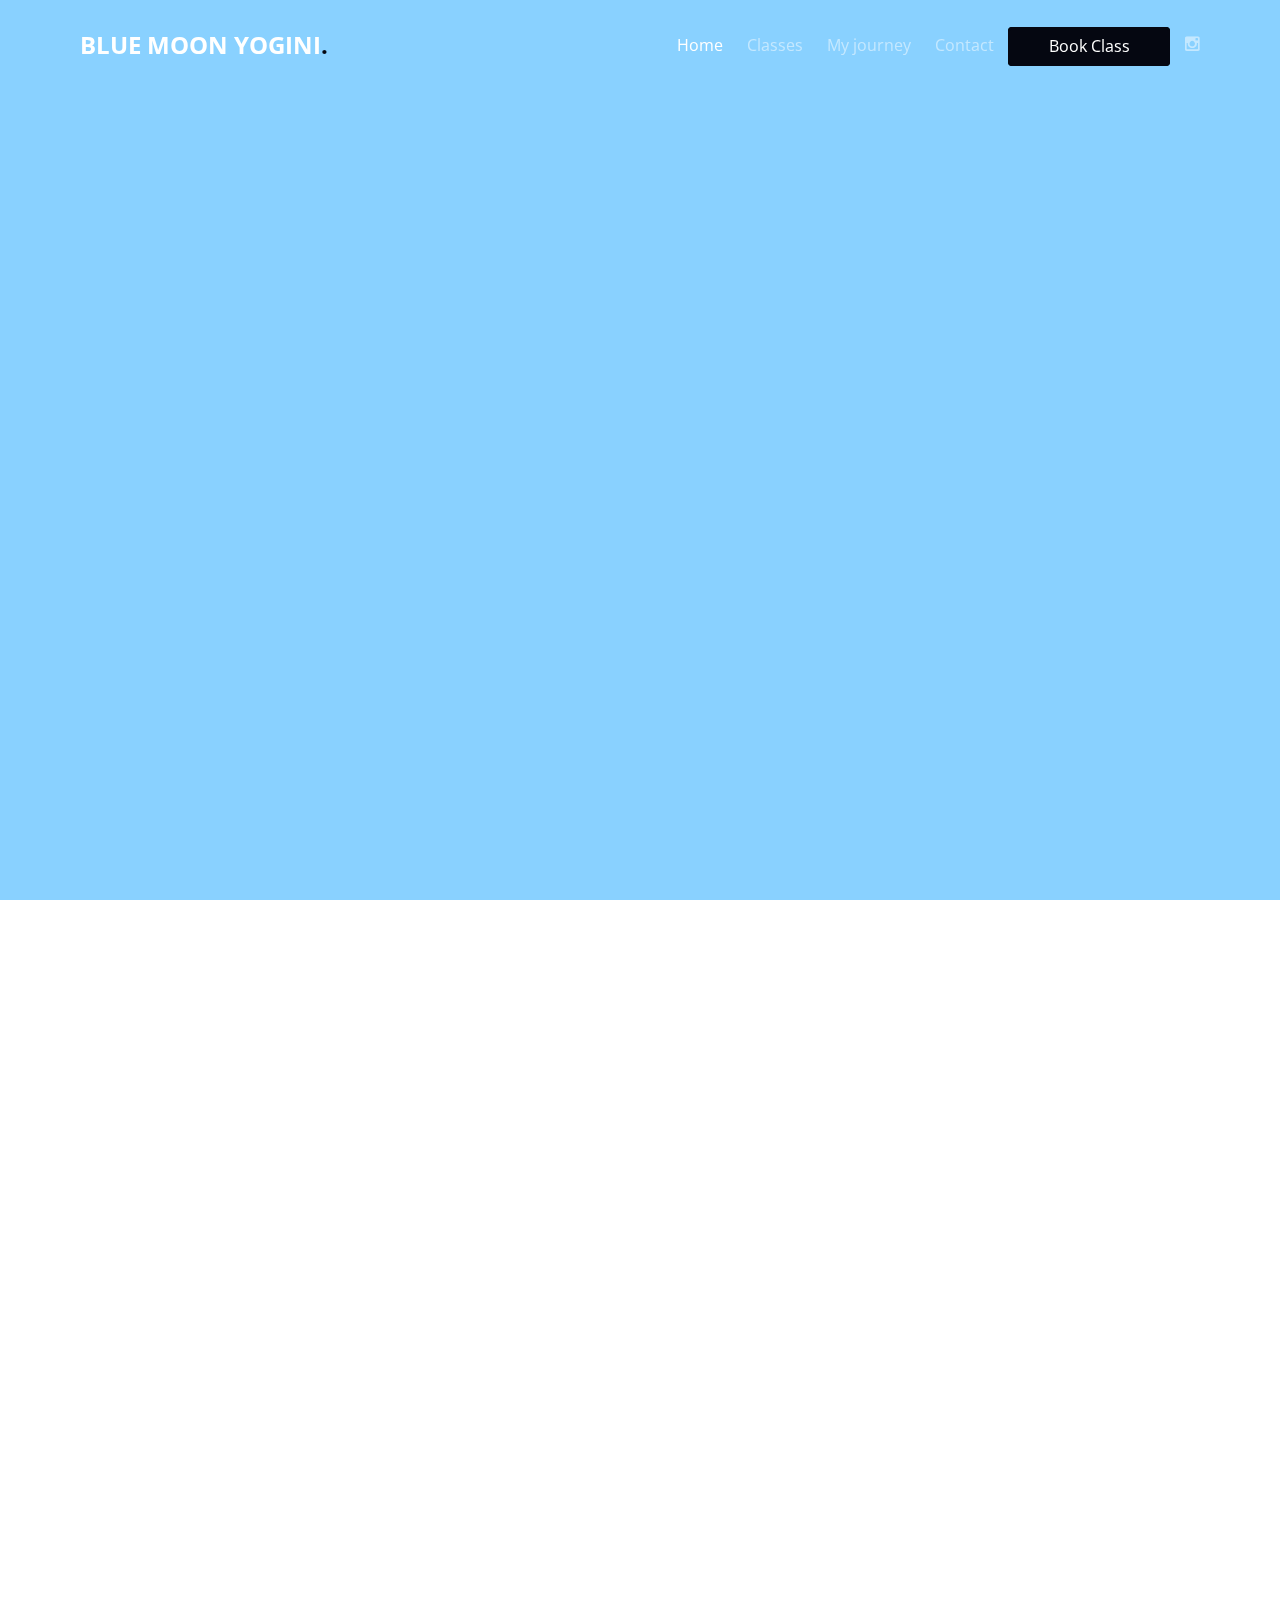
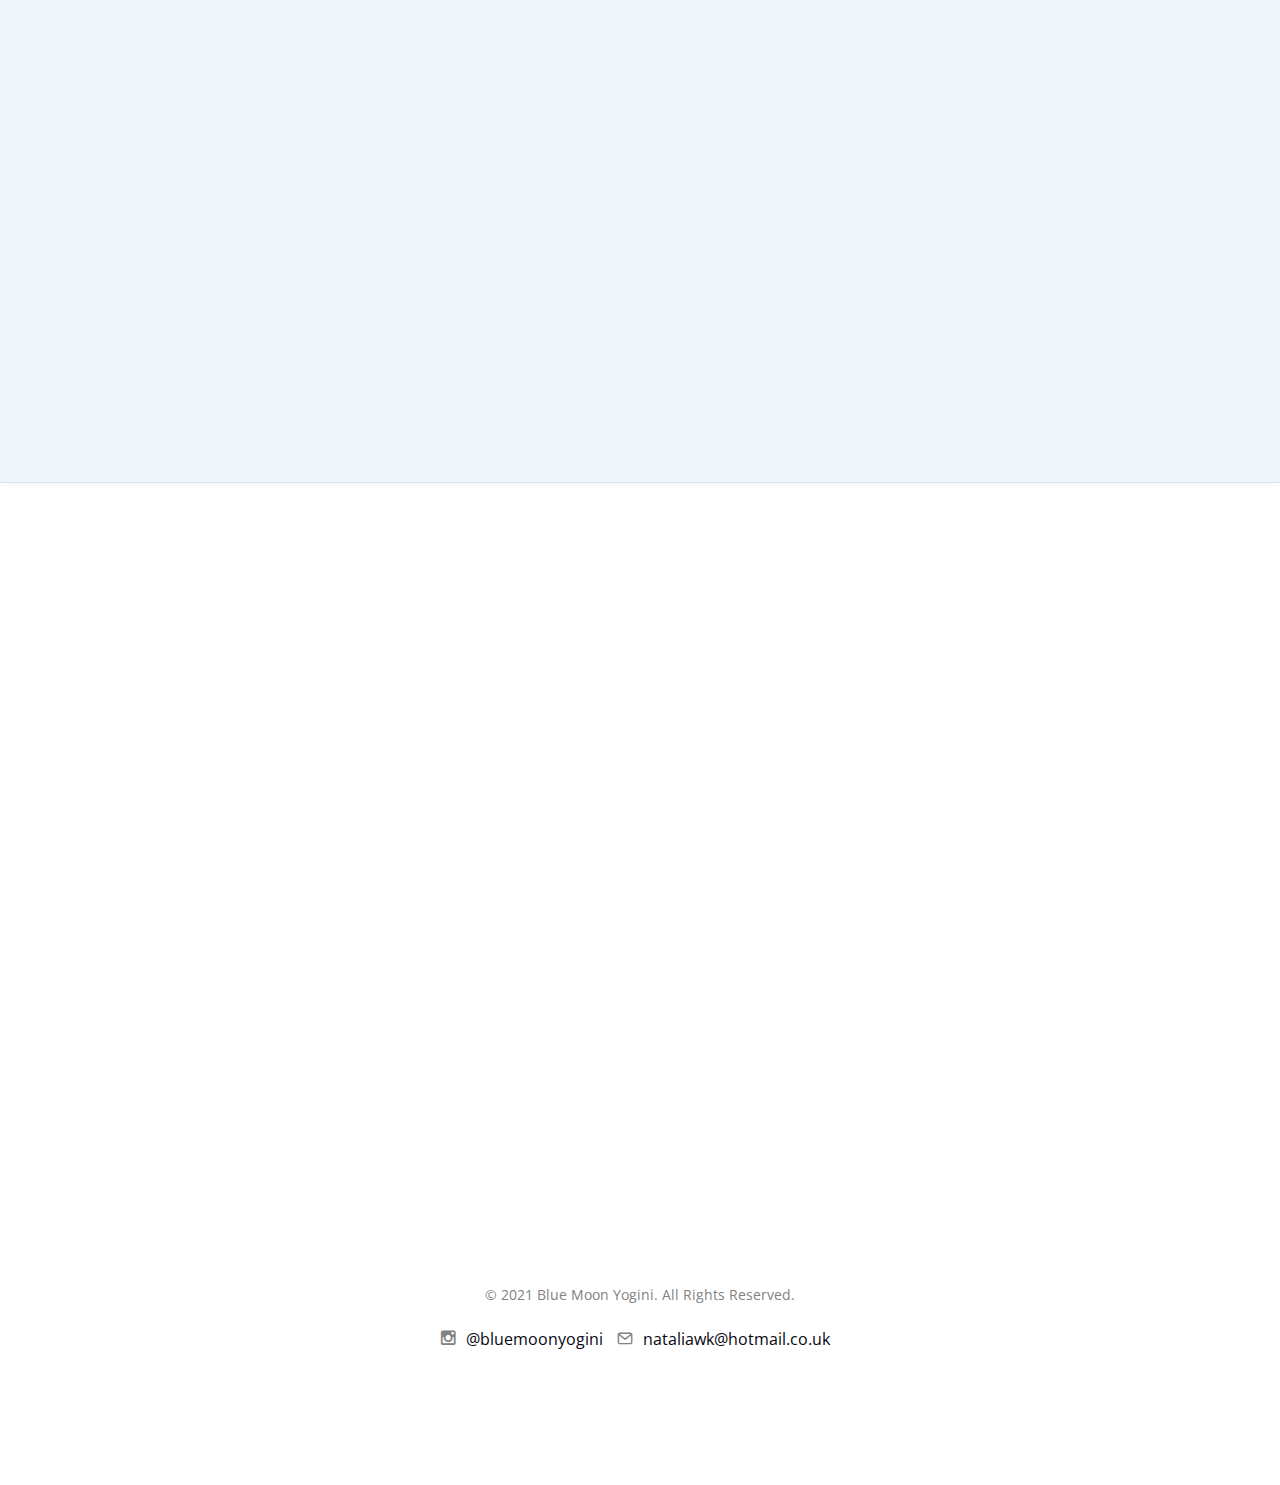
==== index.html @ 314d0ad2 "fix: about" ====
<!DOCTYPE HTML>
<html>
	<head>
	<meta charset="utf-8">
	<meta http-equiv="X-UA-Compatible" content="IE=edge">
	<title>Blue Moon Yogini</title>
	<meta name="viewport" content="width=device-width, initial-scale=1">
	<meta name="description" content="Blue Moon Yogini, book class" />
	<meta name="keywords" content="Blue Moon Yogini, book class" />
	<meta name="author" content="luanfaria" />

  	<!-- Facebook and Twitter integration -->
	<meta property="og:title" content=""/>
	<meta property="og:image" content=""/>
	<meta property="og:url" content=""/>
	<meta property="og:site_name" content=""/>
	<meta property="og:description" content=""/>
	<meta name="twitter:title" content="" />
	<meta name="twitter:image" content="" />
	<meta name="twitter:url" content="" />
	<meta name="twitter:card" content="" />

	<link href="https://fonts.googleapis.com/css?family=Open+Sans:300,400,700" rel="stylesheet">
	<link rel="preconnect" href="https://fonts.gstatic.com">
	<link href="https://fonts.googleapis.com/css2?family=PT+Sans:wght@700&display=swap" rel="stylesheet">
	<!-- Animate.css -->
	<link rel="stylesheet" href="css/animate.css">
	<!-- Icomoon Icon Fonts-->
	<link rel="stylesheet" href="css/icomoon.css">
	<!-- Bootstrap  -->
	<link rel="stylesheet" href="css/bootstrap.css">

	<!-- Magnific Popup -->
	<link rel="stylesheet" href="css/magnific-popup.css">

	<!-- Theme style  -->
	<link rel="stylesheet" href="css/style.css">

	<!-- Modernizr JS -->
	<script src="js/modernizr-2.6.2.min.js"></script>
	<!-- FOR IE9 below -->
	<!--[if lt IE 9]>
	<script src="js/respond.min.js"></script>
	<![endif]-->

	</head>
	<body>
		
	<div class="fh5co-loader"></div>
	
	<div id="page">
	<nav class="fh5co-nav" role="navigation">
		<div class="container">
			<div class="row">
				<div class="col-xs-4 text-left">
					<div id="fh5co-logo">
						<a href="index.html">Blue Moon Yogini<span>.</span></a>
					</div>
				</div>
				<div class="col-xs-8 text-right menu-1">
					<ul>
						<li class="active"><a href="index.html">Home</a></li>
						<li><a href="#book-class">Classes</a></li>
						<!-- <li class="has-dropdown">
							<a href="#" class="display-mobile">About</a>
							<ul class="dropdown">
								<li><a href="#styles-of-yoga">Styles of yoga</a></li>
								<li><a href="#benefits-of-yoga">Benefits of yoga</a></li>
							</ul>
						</li> -->
						<!-- <li class="has-dropdown">
							<a href="#" class="display-mobile">Workshops and packages</a>
							<ul class="dropdown">
								<li><a href="#">Workshops</a></li>
								<li><a href="#">Packages</a></li>
							</ul>
						</li> -->
						<li><a href="about.html">My journey</a></li>
						<li><a href="#contact">Contact</a></li>
						<li class="btn btn-primary btn-header"><a href="#book-class" class="btn-header">Book Class</a></li>
						<li><a href="https://www.instagram.com/bluemoonyogini/" target="_blank"><i class="icon-instagram"></i></a></li>
					</ul>
				</div>
			</div>
			
		</div>
	</nav>

	<header id="fh5co-header" class="fh5co-cover" role="banner">
		<div class="overlay"></div>
		<div class="container">
			<div class="row">
				<div class="col-md-7 text-left">
					<div class="display-t">
						<div class="display-tc animate-box" data-animate-effect="fadeInUp">
							<img src="./images/logo.svg" alt="" class="img-responsive display-mobile">
							<h1 class="mb30">Welcome to <br>Yoga With Natalia</h1>
							<p>
								<a href="#book-class" class="btn btn-primary">Book Class</a>  <!-- <em class="or">or</em> 
								<a href="#" class="link-watch popup-vimeo">Watch Video</a> -->
							</p>
						</div>
					</div>
				</div>
				<div class="col-md-5 text-left">
					<div class="display-t">
						<div class="display-tc animate-box fh5co-project" data-animate-effect="fadeInUp">
							<h4 class="hero-text">															
							</h4>
							<img src="./images/logo.svg" alt="" class="img-responsive display-desktop">
						</div>
					</div>
				</div> 
			</div>
		</div>
	</header>

	<img src="./images/buddha.png" alt="" class="img-responsive display-mobile">


	<div id="fh5co-services" class="fh5co-bg-section border-bottom" style="background-color: #FFF;">
		<div id="about-me" class="container">
			<div class="row row-pb-md">
				<div class="col-md-8 col-md-offset-2 text-left fh5co-heading  animate-box">
					<!-- <img src="./images/buddha.png" alt="" class="img-responsive display-mobile"> -->
					<span class="message">
						Take a deep breath in<br>
						and sigh out<br>
						sigh out anything that doesn’t serve you right now<br>
						Inhale energy, equanimity and happiness<br>	
					</span>
				</div>
			</div>
			<div class="row row-pb-md">
				<div class="col-md-5 text-left">
					<div class="display-t">
						<div class="display-tc animate-box" data-animate-effect="fadeInUp">
							<img src="./images/Natalia.jpg" alt="" class="img-responsive img-shadow">
						</div>
					</div>
				</div>
				<div class="col-md-7 text-left">
					<div class="display-t">
						<div class="display-tc animate-box about-me" data-animate-effect="fadeInUp">
							<p class="about-me_text">								
								I’m Natalia<br>
								And yoga is my passion and my instant self-care kit.<br>
								It grounds me, it refocuses my energy and keeps me present.<br>
								I want to share yoga and its tremendous benefits to our body and, more importantly, our mind.<br>
								Yoga has saved my life. It can save yours too.<br>	
							</p>
						</div>
					</div>
				</div>
		</div>
		
	</div>

	<div id="fh5co-project">
		<div class="container">
			<!-- <div class="row row-pb-md">
				<div class="col-md-8 col-md-offset-2 text-left fh5co-heading  animate-box">
					<span>Want Some Cool Stuff</span>
					<h2>Photos</h2>
					<p>Follow my Journey <a href="https://www.instagram.com/bluemoonyogini/" target="_blank">@bluemoonyogini</a></p>
				</div>
			</div> -->

			<div class="row">
				<div class="col-md-4 col-sm-6 fh5co-project animate-box" data-animate-effect="fadeIn">
					<a href="https://www.instagram.com/bluemoonyogini/" target="_blank"><img src="images/photo1.jpg" alt="@bluemoonyogini" class="img-responsive">
					</a>
				</div>
				<div class="col-md-4 col-sm-6 fh5co-project animate-box" data-animate-effect="fadeIn">
					<a href="https://www.instagram.com/bluemoonyogini/" target="_blank"><img src="images/photo2.jpg" alt="@bluemoonyogini" class="img-responsive">
					</a>
				</div>
				<div class="col-md-4 col-sm-6 fh5co-project animate-box" data-animate-effect="fadeIn">
					<a href="https://www.instagram.com/bluemoonyogini/" target="_blank"><img src="images/photo3.jpg" alt="@bluemoonyogini" class="img-responsive">
					</a>
				</div>
			</div>
		</div>
	</div>

	<div id="fh5co-services" class="fh5co-bg-section border-bottom">
		<div id="styles-of-yoga" class="container">
			<div class="row row-pb-md">
				<div class="col-md-8 col-md-offset-2 text-left animate-box" data-animate-effect="fadeInUp">
					<div class="fh5co-heading">
						<!-- <span>We're expert</span> -->
						<h2>Styles of Yoga</h2>
						<p>Inhale energy, equanimity and happiness.</p>
					</div>
				</div>
			</div>
			<div class="row">
				<div class="col-md-6 col-sm-6 ">
					<div class="feature-center animate-box" data-animate-effect="fadeInUp">
						<span class="icon">
							<i class="icon-eye"></i>
						</span>
						<h3>Power yoga flow</h3>
						<p>A powerful yoga class to create heat (tapas) in your body, strengthen your muscles and detoxifies your body. It will leave you feeling refreshed and energised.</p>
					</div>
				</div>
				<div class="col-md-6 col-sm-6 ">
					<div class="feature-center animate-box" data-animate-effect="fadeInUp">
						<span class="icon">
							<i class="icon-heart"></i>
						</span>
						<h3>Slow Restorative Flow</h3>
						<p>A slower flow class aimed to restore and rejuvenate. Includes the strength and stability of yang energy (power) and the elements of targeted stretches to work on releasing stress and tension in your body (yin element). The best of the two worlds!</p>
					</div>
				</div>

				<div class="clearfix visible-md-block"></div>

				<div class="col-md-6 col-sm-6 ">
					<div class="feature-center animate-box" data-animate-effect="fadeInUp">
						<span class="icon">
							<i class="icon-command"></i>
						</span>
						<h3>Yin Yoga</h3>
						<p>A restorative yoga practice aimed at stretching deep tissues of your body in long-held postures (4-5 minutes). Perfect as an evening practice to prepare for a restful night and relax your body and mind.</p>
					</div>
				</div>
				<div class="clearfix visible-sm-block"></div>
				<div class="col-md-6 col-sm-6 ">
					<div class="feature-center animate-box" data-animate-effect="fadeInUp">
						<span class="icon">
							<i class="icon-battery"></i>
						</span>
						<h3>Yoga Nidra</h3>
						<p>Yogic sleep, inducing a state between being awake and asleep. I use relaxation techniques and meditation to create an environment conducive to deep rest and improve the quality of your sleep.</p>
					</div>
				</div>

				<div class="clearfix visible-md-block"></div>

			</div>
		</div>

		<div id="benefits-of-yoga" class="container">
			<div class="row row-pb-md">
				<div class="col-md-8 col-md-offset-2 text-left animate-box" data-animate-effect="fadeInUp">
					<div class="fh5co-heading">
						<!-- <span>We're expert</span> -->
						<h2>Benefits of Yoga</h2>
						<p>Physical and beyond.</p>
					</div>
				</div>
			</div>

			<div class="row row-pb-md">
				<div class="col-md-5 text-left">
					<div class="display-t">
						<div class="display-tc animate-box" data-animate-effect="fadeInUp">
							<img src="./images/photo4.png" alt="" class="img-responsive img-shadow img-benefits">
						</div>
					</div>
				</div>
				<div class="col-md-7 text-left">
					<div class="display-t">
						<div class="display-tc animate-box about-me" data-animate-effect="fadeInUp">
							<p class="about-me_text">								
								🙏🏻 It lowers the blood pressure in the arteries which can prevent a heart attack and promotes cardiovascular health.</br>
								🙏🏻 It strengthens the muscles and tones them.</br>
								🙏🏻 It engages the core (abdominal) muscles to ease the pressure on your lower back preventing back pain.</br> 
								🙏🏻 It releases tension in your body by stretching deeper layers of tissue helping with stress management.</br>
							</p>
						</div>
					</div>
				</div>
			</div>

			<div class="row row-pb-md">
				<div class="col-md-5 text-left">
					<div class="display-t">
						<div class="display-tc animate-box" data-animate-effect="fadeInUp">
							<img src="./images/photo4.jpg" alt="" class="img-responsive img-shadow img-benefits">
						</div>
					</div>
				</div>
				<div class="col-md-7 text-left">
					<div class="display-t">
						<div class="display-tc animate-box about-me" data-animate-effect="fadeInUp">
							<p class="about-me_text">
								🙏🏻 It stimulates digestion and metabolism by increased elimination of toxins from your body.</br>
								🙏🏻 It promotes healthy sleep through rhythmic slow breathing and hence tapping into your parasympathetic nervous system.</br>
								🙏🏻 It promotes weight loss by boosting your metabolism and improving the body’s sensitivity to insulin.</br>
								🙏🏻 It may aid people with depression by lowering the levels of cortisol (stress hormone) and thus increasing the levels of serotonin and boosting your mood.</br>
							</p>
						</div>
					</div>
				</div>
			</div>

			<div class="row row-pb-md">
				<div class="col-md-5 text-left">
					<div class="display-t">
						<div class="display-tc animate-box" data-animate-effect="fadeInUp">
							<img src="./images/photo6.jpg" alt="" class="img-responsive img-shadow img-benefits">
						</div>
					</div>
				</div>
				<div class="col-md-7 text-left">
					<div class="display-t">
						<div class="display-tc animate-box about-me" data-animate-effect="fadeInUp">
							<p class="about-me_text">
								🙏🏻 It assists people with arthritis as it can reduce joint pain and improve the range of motion and joint flexibility.</br>
								🙏🏻 It has beneficial effects on the immune system and helping fight off infections.</br>
								🙏🏻 It hacks your mind by refocusing and bringing attention to the present moment inducing relaxation and deep rest helping with anxiety.</br>
								🙏🏻 It improves your balance, posture and body awareness in space.
							</p>
						</div>
					</div>
				</div>
			</div>

				<div class="clearfix visible-md-block"></div>

			</div>
		</div>
	</div>

	<div id="fh5co-started" style="background-color: #FFF;">
		<div id="book-class" class="container">
			<div class="row animate-box">
				<div class="col-md-8 col-md-offset-2 text-center fh5co-heading">
					<!-- <span style="color: #050711;">Start now your new life</span> -->
					<h2 style="color: #050711;">Book Class</h2>
					<small>*Each class £7.00</small>
					<!-- <p><button type="submit" class="btn btn-primary">Book Class</button></p> -->
					<div id="VA-iframe-container" style="height: 190px;width: 100%;"></div> 
				</div>
			</div>
		</div>
	</div>

	<footer id="fh5co-footer" role="contentinfo">
		<div id="contact" class="container">
			<!-- <div class="row row-pb-md">
				<div class="col-md-4 fh5co-widget ">
					<h3>Yoga With Natalia.</h3>
					<p>Yoga is my passion and my instant self-care kit. It grounds me, it refocuses my energy and keeps me present.</p>
				</div>
				<div class="col-md-2 col-sm-4 col-xs-6 col-md-push-1 ">
					<ul class="fh5co-footer-links">
						<li><a href="#about-me">My Journey</a></li>
						<li><a href="#contact">Contact</a></li>
						<li><a href="#book-class">Book Class</a></li>
					</ul>
				</div>
			</div> -->

			<div class="row copyright">
				<div class="col-md-12 text-center">
					<p>
						<small class="block">&copy; 2021 Blue Moon Yogini. All Rights Reserved.</small>
					</p>
					<p>
						<!-- <small><a href="mailto:nataliawk@hotmail.co.uk">nataliawk@hotmail.co.uk</a></small> -->
						<ul class="fh5co-social-icons">
							<li><i class="icon-instagram"></i><a href="https://www.instagram.com/bluemoonyogini/" target="_blank">@bluemoonyogini</a></li>
							<li><i class="icon-mail"></i><a href="mailto:nataliawk@hotmail.co.uk" target="_blank">nataliawk@hotmail.co.uk</a></li>
						</ul>
					</p>
				</div>
			</div>

		</div>
	</footer>
	</div>

	<div class="gototop js-top">
		<a href="#" class="js-gotop"><i class="icon-arrow-up"></i></a>
	</div>
	
	<!-- jQuery -->
	<script src="js/jquery.min.js"></script>
	<!-- jQuery Easing -->
	<script src="js/jquery.easing.1.3.js"></script>
	<!-- Bootstrap -->
	<script src="js/bootstrap.min.js"></script>
	<!-- Waypoints -->
	<script src="js/jquery.waypoints.min.js"></script>
	<!-- countTo -->
	<script src="js/jquery.countTo.js"></script>
	<!-- Magnific Popup -->
	<script src="js/jquery.magnific-popup.min.js"></script>
	<script src="js/magnific-popup-options.js"></script>
	<!-- Stellar -->
	<script src="js/jquery.stellar.min.js"></script>
	<!-- Main -->
	<script src="js/main.js"></script>
	<!-- ClassFit -->
	<script src="https://classfit.com/iframe-files/3f53e49f84a3bb773a7f582ab46cd651/iframe-3f53e49f84a3bb773a7f582ab46cd651.js"></script>

	</body>
</html>
---- css/icomoon.css ----
@font-face {
  font-family: 'icomoon';
  src:  url('../fonts/icomoon/icomoon.eot?6iuir');
  src:  url('../fonts/icomoon/icomoon.eot?6iuir#iefix') format('embedded-opentype'),
    url('../fonts/icomoon/icomoon.ttf?6iuir') format('truetype'),
    url('../fonts/icomoon/icomoon.woff?6iuir') format('woff'),
    url('../fonts/icomoon/icomoon.svg?6iuir#icomoon') format('svg');
  font-weight: normal;
  font-style: normal;
}

[class^="icon-"], [class*=" icon-"] {
  /* use !important to prevent issues with browser extensions that change fonts */
  font-family: 'icomoon' !important;
  speak: none;
  font-style: normal;
  font-weight: normal;
  font-variant: normal;
  text-transform: none;
  line-height: 1;

  /* Better Font Rendering =========== */
  -webkit-font-smoothing: antialiased;
  -moz-osx-font-smoothing: grayscale;
}

.icon-eye:before {
  content: "\e000";
}
.icon-paper-clip:before {
  content: "\e001";
}
.icon-mail:before {
  content: "\e002";
}
.icon-toggle:before {
  content: "\e003";
}
.icon-layout:before {
  content: "\e004";
}
.icon-link:before {
  content: "\e005";
}
.icon-bell:before {
  content: "\e006";
}
.icon-lock:before {
  content: "\e007";
}
.icon-unlock:before {
  content: "\e008";
}
.icon-ribbon:before {
  content: "\e009";
}
.icon-image:before {
  content: "\e010";
}
.icon-signal:before {
  content: "\e011";
}
.icon-target:before {
  content: "\e012";
}
.icon-clipboard:before {
  content: "\e013";
}
.icon-clock:before {
  content: "\e014";
}
.icon-watch:before {
  content: "\e015";
}
.icon-air-play:before {
  content: "\e016";
}
.icon-camera:before {
  content: "\e017";
}
.icon-video:before {
  content: "\e018";
}
.icon-disc:before {
  content: "\e019";
}
.icon-printer:before {
  content: "\e020";
}
.icon-monitor:before {
  content: "\e021";
}
.icon-server:before {
  content: "\e022";
}
.icon-cog:before {
  content: "\e023";
}
.icon-heart:before {
  content: "\e024";
}
.icon-paragraph:before {
  content: "\e025";
}
.icon-align-justify:before {
  content: "\e026";
}
.icon-align-left:before {
  content: "\e027";
}
.icon-align-center:before {
  content: "\e028";
}
.icon-align-right:before {
  content: "\e029";
}
.icon-book:before {
  content: "\e030";
}
.icon-layers:before {
  content: "\e031";
}
.icon-stack:before {
  content: "\e032";
}
.icon-stack-2:before {
  content: "\e033";
}
.icon-paper:before {
  content: "\e034";
}
.icon-paper-stack:before {
  content: "\e035";
}
.icon-search:before {
  content: "\e036";
}
.icon-zoom-in:before {
  content: "\e037";
}
.icon-zoom-out:before {
  content: "\e038";
}
.icon-reply:before {
  content: "\e039";
}
.icon-circle-plus:before {
  content: "\e040";
}
.icon-circle-minus:before {
  content: "\e041";
}
.icon-circle-check:before {
  content: "\e042";
}
.icon-circle-cross:before {
  content: "\e043";
}
.icon-square-plus:before {
  content: "\e044";
}
.icon-square-minus:before {
  content: "\e045";
}
.icon-square-check:before {
  content: "\e046";
}
.icon-square-cross:before {
  content: "\e047";
}
.icon-microphone:before {
  content: "\e048";
}
.icon-record:before {
  content: "\e049";
}
.icon-skip-back:before {
  content: "\e050";
}
.icon-rewind:before {
  content: "\e051";
}
.icon-play:before {
  content: "\e052";
}
.icon-pause:before {
  content: "\e053";
}
.icon-stop:before {
  content: "\e054";
}
.icon-fast-forward:before {
  content: "\e055";
}
.icon-skip-forward:before {
  content: "\e056";
}
.icon-shuffle:before {
  content: "\e057";
}
.icon-repeat:before {
  content: "\e058";
}
.icon-folder:before {
  content: "\e059";
}
.icon-umbrella:before {
  content: "\e060";
}
.icon-moon:before {
  content: "\e061";
}
.icon-thermometer:before {
  content: "\e062";
}
.icon-drop:before {
  content: "\e063";
}
.icon-sun:before {
  content: "\e064";
}
.icon-cloud:before {
  content: "\e065";
}
.icon-cloud-upload:before {
  content: "\e066";
}
.icon-cloud-download:before {
  content: "\e067";
}
.icon-upload:before {
  content: "\e068";
}
.icon-download:before {
  content: "\e069";
}
.icon-location:before {
  content: "\e070";
}
.icon-location-2:before {
  content: "\e071";
}
.icon-map:before {
  content: "\e072";
}
.icon-battery:before {
  content: "\e073";
}
.icon-head:before {
  content: "\e074";
}
.icon-briefcase:before {
  content: "\e075";
}
.icon-speech-bubble:before {
  content: "\e076";
}
.icon-anchor:before {
  content: "\e077";
}
.icon-globe:before {
  content: "\e078";
}
.icon-box:before {
  content: "\e079";
}
.icon-reload:before {
  content: "\e080";
}
.icon-share:before {
  content: "\e081";
}
.icon-marquee:before {
  content: "\e082";
}
.icon-marquee-plus:before {
  content: "\e083";
}
.icon-marquee-minus:before {
  content: "\e084";
}
.icon-tag:before {
  content: "\e085";
}
.icon-power:before {
  content: "\e086";
}
.icon-command:before {
  content: "\e087";
}
.icon-alt:before {
  content: "\e088";
}
.icon-esc:before {
  content: "\e089";
}
.icon-bar-graph:before {
  content: "\e090";
}
.icon-bar-graph-2:before {
  content: "\e091";
}
.icon-pie-graph:before {
  content: "\e092";
}
.icon-star:before {
  content: "\e093";
}
.icon-arrow-left:before {
  content: "\e094";
}
.icon-arrow-right:before {
  content: "\e095";
}
.icon-arrow-up:before {
  content: "\e096";
}
.icon-arrow-down:before {
  content: "\e097";
}
.icon-volume:before {
  content: "\e098";
}
.icon-mute:before {
  content: "\e099";
}
.icon-content-right:before {
  content: "\e100";
}
.icon-content-left:before {
  content: "\e101";
}
.icon-grid:before {
  content: "\e102";
}
.icon-grid-2:before {
  content: "\e103";
}
.icon-columns:before {
  content: "\e104";
}
.icon-loader:before {
  content: "\e105";
}
.icon-bag:before {
  content: "\e106";
}
.icon-ban:before {
  content: "\e107";
}
.icon-flag:before {
  content: "\e108";
}
.icon-trash:before {
  content: "\e109";
}
.icon-expand:before {
  content: "\e110";
}
.icon-contract:before {
  content: "\e111";
}
.icon-maximize:before {
  content: "\e112";
}
.icon-minimize:before {
  content: "\e113";
}
.icon-plus:before {
  content: "\e114";
}
.icon-minus:before {
  content: "\e115";
}
.icon-check:before {
  content: "\e116";
}
.icon-cross:before {
  content: "\e117";
}
.icon-move:before {
  content: "\e118";
}
.icon-delete:before {
  content: "\e119";
}
.icon-menu:before {
  content: "\e120";
}
.icon-archive:before {
  content: "\e121";
}
.icon-inbox:before {
  content: "\e122";
}
.icon-outbox:before {
  content: "\e123";
}
.icon-file:before {
  content: "\e124";
}
.icon-file-add:before {
  content: "\e125";
}
.icon-file-subtract:before {
  content: "\e126";
}
.icon-help:before {
  content: "\e127";
}
.icon-open:before {
  content: "\e128";
}
.icon-ellipsis:before {
  content: "\e129";
}
.icon-add-to-list:before {
  content: "\e900";
}
.icon-classic-computer:before {
  content: "\e901";
}
.icon-controller-fast-backward:before {
  content: "\e902";
}
.icon-creative-commons-attribution:before {
  content: "\e903";
}
.icon-creative-commons-noderivs:before {
  content: "\e904";
}
.icon-creative-commons-noncommercial-eu:before {
  content: "\e905";
}
.icon-creative-commons-noncommercial-us:before {
  content: "\e906";
}
.icon-creative-commons-public-domain:before {
  content: "\e907";
}
.icon-creative-commons-remix:before {
  content: "\e908";
}
.icon-creative-commons-share:before {
  content: "\e909";
}
.icon-creative-commons-sharealike:before {
  content: "\e90a";
}
.icon-creative-commons:before {
  content: "\e90b";
}
.icon-document-landscape:before {
  content: "\e90c";
}
.icon-remove-user:before {
  content: "\e90d";
}
.icon-warning:before {
  content: "\e90e";
}
.icon-arrow-bold-down:before {
  content: "\e90f";
}
.icon-arrow-bold-left:before {
  content: "\e910";
}
.icon-arrow-bold-right:before {
  content: "\e911";
}
.icon-arrow-bold-up:before {
  content: "\e912";
}
.icon-arrow-down2:before {
  content: "\e913";
}
.icon-arrow-left2:before {
  content: "\e914";
}
.icon-arrow-long-down:before {
  content: "\e915";
}
.icon-arrow-long-left:before {
  content: "\e916";
}
.icon-arrow-long-right:before {
  content: "\e917";
}
.icon-arrow-long-up:before {
  content: "\e918";
}
.icon-arrow-right2:before {
  content: "\e919";
}
.icon-arrow-up2:before {
  content: "\e91a";
}
.icon-arrow-with-circle-down:before {
  content: "\e91b";
}
.icon-arrow-with-circle-left:before {
  content: "\e91c";
}
.icon-arrow-with-circle-right:before {
  content: "\e91d";
}
.icon-arrow-with-circle-up:before {
  content: "\e91e";
}
.icon-bookmark:before {
  content: "\e91f";
}
.icon-bookmarks:before {
  content: "\e920";
}
.icon-chevron-down:before {
  content: "\e921";
}
.icon-chevron-left:before {
  content: "\e922";
}
.icon-chevron-right:before {
  content: "\e923";
}
.icon-chevron-small-down:before {
  content: "\e924";
}
.icon-chevron-small-left:before {
  content: "\e925";
}
.icon-chevron-small-right:before {
  content: "\e926";
}
.icon-chevron-small-up:before {
  content: "\e927";
}
.icon-chevron-thin-down:before {
  content: "\e928";
}
.icon-chevron-thin-left:before {
  content: "\e929";
}
.icon-chevron-thin-right:before {
  content: "\e92a";
}
.icon-chevron-thin-up:before {
  content: "\e92b";
}
.icon-chevron-up:before {
  content: "\e92c";
}
.icon-chevron-with-circle-down:before {
  content: "\e92d";
}
.icon-chevron-with-circle-left:before {
  content: "\e92e";
}
.icon-chevron-with-circle-right:before {
  content: "\e92f";
}
.icon-chevron-with-circle-up:before {
  content: "\e930";
}
.icon-cloud2:before {
  content: "\e931";
}
.icon-controller-fast-forward:before {
  content: "\e932";
}
.icon-controller-jump-to-start:before {
  content: "\e933";
}
.icon-controller-next:before {
  content: "\e934";
}
.icon-controller-paus:before {
  content: "\e935";
}
.icon-controller-play:before {
  content: "\e936";
}
.icon-controller-record:before {
  content: "\e937";
}
.icon-controller-stop:before {
  content: "\e938";
}
.icon-controller-volume:before {
  content: "\e939";
}
.icon-dot-single:before {
  content: "\e93a";
}
.icon-dots-three-horizontal:before {
  content: "\e93b";
}
.icon-dots-three-vertical:before {
  content: "\e93c";
}
.icon-dots-two-horizontal:before {
  content: "\e93d";
}
.icon-dots-two-vertical:before {
  content: "\e93e";
}
.icon-download2:before {
  content: "\e93f";
}
.icon-emoji-flirt:before {
  content: "\e940";
}
.icon-flow-branch:before {
  content: "\e941";
}
.icon-flow-cascade:before {
  content: "\e942";
}
.icon-flow-line:before {
  content: "\e943";
}
.icon-flow-parallel:before {
  content: "\e944";
}
.icon-flow-tree:before {
  content: "\e945";
}
.icon-install:before {
  content: "\e946";
}
.icon-layers2:before {
  content: "\e947";
}
.icon-open-book:before {
  content: "\e948";
}
.icon-resize-100:before {
  content: "\e949";
}
.icon-resize-full-screen:before {
  content: "\e94a";
}
.icon-save:before {
  content: "\e94b";
}
.icon-select-arrows:before {
  content: "\e94c";
}
.icon-sound-mute:before {
  content: "\e94d";
}
.icon-sound:before {
  content: "\e94e";
}
.icon-trash2:before {
  content: "\e94f";
}
.icon-triangle-down:before {
  content: "\e950";
}
.icon-triangle-left:before {
  content: "\e951";
}
.icon-triangle-right:before {
  content: "\e952";
}
.icon-triangle-up:before {
  content: "\e953";
}
.icon-uninstall:before {
  content: "\e954";
}
.icon-upload-to-cloud:before {
  content: "\e955";
}
.icon-upload2:before {
  content: "\e956";
}
.icon-add-user:before {
  content: "\e957";
}
.icon-address:before {
  content: "\e958";
}
.icon-adjust:before {
  content: "\e959";
}
.icon-air:before {
  content: "\e95a";
}
.icon-aircraft-landing:before {
  content: "\e95b";
}
.icon-aircraft-take-off:before {
  content: "\e95c";
}
.icon-aircraft:before {
  content: "\e95d";
}
.icon-align-bottom:before {
  content: "\e95e";
}
.icon-align-horizontal-middle:before {
  content: "\e95f";
}
.icon-align-left2:before {
  content: "\e960";
}
.icon-align-right2:before {
  content: "\e961";
}
.icon-align-top:before {
  content: "\e962";
}
.icon-align-vertical-middle:before {
  content: "\e963";
}
.icon-archive2:before {
  content: "\e964";
}
.icon-area-graph:before {
  content: "\e965";
}
.icon-attachment:before {
  content: "\e966";
}
.icon-awareness-ribbon:before {
  content: "\e967";
}
.icon-back-in-time:before {
  content: "\e968";
}
.icon-back:before {
  content: "\e969";
}
.icon-bar-graph2:before {
  content: "\e96a";
}
.icon-battery2:before {
  content: "\e96b";
}
.icon-beamed-note:before {
  content: "\e96c";
}
.icon-bell2:before {
  content: "\e96d";
}
.icon-blackboard:before {
  content: "\e96e";
}
.icon-block:before {
  content: "\e96f";
}
.icon-book2:before {
  content: "\e970";
}
.icon-bowl:before {
  content: "\e971";
}
.icon-box2:before {
  content: "\e972";
}
.icon-briefcase2:before {
  content: "\e973";
}
.icon-browser:before {
  content: "\e974";
}
.icon-brush:before {
  content: "\e975";
}
.icon-bucket:before {
  content: "\e976";
}
.icon-cake:before {
  content: "\e977";
}
.icon-calculator:before {
  content: "\e978";
}
.icon-calendar:before {
  content: "\e979";
}
.icon-camera2:before {
  content: "\e97a";
}
.icon-ccw:before {
  content: "\e97b";
}
.icon-chat:before {
  content: "\e97c";
}
.icon-check2:before {
  content: "\e97d";
}
.icon-circle-with-cross:before {
  content: "\e97e";
}
.icon-circle-with-minus:before {
  content: "\e97f";
}
.icon-circle-with-plus:before {
  content: "\e980";
}
.icon-circle:before {
  content: "\e981";
}
.icon-circular-graph:before {
  content: "\e982";
}
.icon-clapperboard:before {
  content: "\e983";
}
.icon-clipboard2:before {
  content: "\e984";
}
.icon-clock2:before {
  content: "\e985";
}
.icon-code:before {
  content: "\e986";
}
.icon-cog2:before {
  content: "\e987";
}
.icon-colours:before {
  content: "\e988";
}
.icon-compass:before {
  content: "\e989";
}
.icon-copy:before {
  content: "\e98a";
}
.icon-credit-card:before {
  content: "\e98b";
}
.icon-credit:before {
  content: "\e98c";
}
.icon-cross2:before {
  content: "\e98d";
}
.icon-cup:before {
  content: "\e98e";
}
.icon-cw:before {
  content: "\e98f";
}
.icon-cycle:before {
  content: "\e990";
}
.icon-database:before {
  content: "\e991";
}
.icon-dial-pad:before {
  content: "\e992";
}
.icon-direction:before {
  content: "\e993";
}
.icon-document:before {
  content: "\e994";
}
.icon-documents:before {
  content: "\e995";
}
.icon-drink:before {
  content: "\e996";
}
.icon-drive:before {
  content: "\e997";
}
.icon-drop2:before {
  content: "\e998";
}
.icon-edit:before {
  content: "\e999";
}
.icon-email:before {
  content: "\e99a";
}
.icon-emoji-happy:before {
  content: "\e99b";
}
.icon-emoji-neutral:before {
  content: "\e99c";
}
.icon-emoji-sad:before {
  content: "\e99d";
}
.icon-erase:before {
  content: "\e99e";
}
.icon-eraser:before {
  content: "\e99f";
}
.icon-export:before {
  content: "\e9a0";
}
.icon-eye2:before {
  content: "\e9a1";
}
.icon-feather:before {
  content: "\e9a2";
}
.icon-flag2:before {
  content: "\e9a3";
}
.icon-flash:before {
  content: "\e9a4";
}
.icon-flashlight:before {
  content: "\e9a5";
}
.icon-flat-brush:before {
  content: "\e9a6";
}
.icon-folder-images:before {
  content: "\e9a7";
}
.icon-folder-music:before {
  content: "\e9a8";
}
.icon-folder-video:before {
  content: "\e9a9";
}
.icon-folder2:before {
  content: "\e9aa";
}
.icon-forward:before {
  content: "\e9ab";
}
.icon-funnel:before {
  content: "\e9ac";
}
.icon-game-controller:before {
  content: "\e9ad";
}
.icon-gauge:before {
  content: "\e9ae";
}
.icon-globe2:before {
  content: "\e9af";
}
.icon-graduation-cap:before {
  content: "\e9b0";
}
.icon-grid2:before {
  content: "\e9b1";
}
.icon-hair-cross:before {
  content: "\e9b2";
}
.icon-hand:before {
  content: "\e9b3";
}
.icon-heart-outlined:before {
  content: "\e9b4";
}
.icon-heart2:before {
  content: "\e9b5";
}
.icon-help-with-circle:before {
  content: "\e9b6";
}
.icon-help2:before {
  content: "\e9b7";
}
.icon-home:before {
  content: "\e9b8";
}
.icon-hour-glass:before {
  content: "\e9b9";
}
.icon-image-inverted:before {
  content: "\e9ba";
}
.icon-image2:before {
  content: "\e9bb";
}
.icon-images:before {
  content: "\e9bc";
}
.icon-inbox2:before {
  content: "\e9bd";
}
.icon-infinity:before {
  content: "\e9be";
}
.icon-info-with-circle:before {
  content: "\e9bf";
}
.icon-info:before {
  content: "\e9c0";
}
.icon-key:before {
  content: "\e9c1";
}
.icon-keyboard:before {
  content: "\e9c2";
}
.icon-lab-flask:before {
  content: "\e9c3";
}
.icon-landline:before {
  content: "\e9c4";
}
.icon-language:before {
  content: "\e9c5";
}
.icon-laptop:before {
  content: "\e9c6";
}
.icon-leaf:before {
  content: "\e9c7";
}
.icon-level-down:before {
  content: "\e9c8";
}
.icon-level-up:before {
  content: "\e9c9";
}
.icon-lifebuoy:before {
  content: "\e9ca";
}
.icon-light-bulb:before {
  content: "\e9cb";
}
.icon-light-down:before {
  content: "\e9cc";
}
.icon-light-up:before {
  content: "\e9cd";
}
.icon-line-graph:before {
  content: "\e9ce";
}
.icon-link2:before {
  content: "\e9cf";
}
.icon-list:before {
  content: "\e9d0";
}
.icon-location-pin:before {
  content: "\e9d1";
}
.icon-location2:before {
  content: "\e9d2";
}
.icon-lock-open:before {
  content: "\e9d3";
}
.icon-lock2:before {
  content: "\e9d4";
}
.icon-log-out:before {
  content: "\e9d5";
}
.icon-login:before {
  content: "\e9d6";
}
.icon-loop:before {
  content: "\e9d7";
}
.icon-magnet:before {
  content: "\e9d8";
}
.icon-magnifying-glass:before {
  content: "\e9d9";
}
.icon-mail2:before {
  content: "\e9da";
}
.icon-man:before {
  content: "\e9db";
}
.icon-map2:before {
  content: "\e9dc";
}
.icon-mask:before {
  content: "\e9dd";
}
.icon-medal:before {
  content: "\e9de";
}
.icon-megaphone:before {
  content: "\e9df";
}
.icon-menu2:before {
  content: "\e9e0";
}
.icon-message:before {
  content: "\e9e1";
}
.icon-mic:before {
  content: "\e9e2";
}
.icon-minus2:before {
  content: "\e9e3";
}
.icon-mobile:before {
  content: "\e9e4";
}
.icon-modern-mic:before {
  content: "\e9e5";
}
.icon-moon2:before {
  content: "\e9e6";
}
.icon-mouse:before {
  content: "\e9e7";
}
.icon-music:before {
  content: "\e9e8";
}
.icon-network:before {
  content: "\e9e9";
}
.icon-new-message:before {
  content: "\e9ea";
}
.icon-new:before {
  content: "\e9eb";
}
.icon-news:before {
  content: "\e9ec";
}
.icon-note:before {
  content: "\e9ed";
}
.icon-notification:before {
  content: "\e9ee";
}
.icon-old-mobile:before {
  content: "\e9ef";
}
.icon-old-phone:before {
  content: "\e9f0";
}
.icon-palette:before {
  content: "\e9f1";
}
.icon-paper-plane:before {
  content: "\e9f2";
}
.icon-pencil:before {
  content: "\e9f3";
}
.icon-phone:before {
  content: "\e9f4";
}
.icon-pie-chart:before {
  content: "\e9f5";
}
.icon-pin:before {
  content: "\e9f6";
}
.icon-plus2:before {
  content: "\e9f7";
}
.icon-popup:before {
  content: "\e9f8";
}
.icon-power-plug:before {
  content: "\e9f9";
}
.icon-price-ribbon:before {
  content: "\e9fa";
}
.icon-price-tag:before {
  content: "\e9fb";
}
.icon-print:before {
  content: "\e9fc";
}
.icon-progress-empty:before {
  content: "\e9fd";
}
.icon-progress-full:before {
  content: "\e9fe";
}
.icon-progress-one:before {
  content: "\e9ff";
}
.icon-progress-two:before {
  content: "\ea00";
}
.icon-publish:before {
  content: "\ea01";
}
.icon-quote:before {
  content: "\ea02";
}
.icon-radio:before {
  content: "\ea03";
}
.icon-reply-all:before {
  content: "\ea04";
}
.icon-reply2:before {
  content: "\ea05";
}
.icon-retweet:before {
  content: "\ea06";
}
.icon-rocket:before {
  content: "\ea07";
}
.icon-round-brush:before {
  content: "\ea08";
}
.icon-rss:before {
  content: "\ea09";
}
.icon-ruler:before {
  content: "\ea0a";
}
.icon-scissors:before {
  content: "\ea0b";
}
.icon-share-alternitive:before {
  content: "\ea0c";
}
.icon-share2:before {
  content: "\ea0d";
}
.icon-shareable:before {
  content: "\ea0e";
}
.icon-shield:before {
  content: "\ea0f";
}
.icon-shop:before {
  content: "\ea10";
}
.icon-shopping-bag:before {
  content: "\ea11";
}
.icon-shopping-basket:before {
  content: "\ea12";
}
.icon-shopping-cart:before {
  content: "\ea13";
}
.icon-shuffle2:before {
  content: "\ea14";
}
.icon-signal2:before {
  content: "\ea15";
}
.icon-sound-mix:before {
  content: "\ea16";
}
.icon-sports-club:before {
  content: "\ea17";
}
.icon-spreadsheet:before {
  content: "\ea18";
}
.icon-squared-cross:before {
  content: "\ea19";
}
.icon-squared-minus:before {
  content: "\ea1a";
}
.icon-squared-plus:before {
  content: "\ea1b";
}
.icon-star-outlined:before {
  content: "\ea1c";
}
.icon-star2:before {
  content: "\ea1d";
}
.icon-stopwatch:before {
  content: "\ea1e";
}
.icon-suitcase:before {
  content: "\ea1f";
}
.icon-swap:before {
  content: "\ea20";
}
.icon-sweden:before {
  content: "\ea21";
}
.icon-switch:before {
  content: "\ea22";
}
.icon-tablet:before {
  content: "\ea23";
}
.icon-tag2:before {
  content: "\ea24";
}
.icon-text-document-inverted:before {
  content: "\ea25";
}
.icon-text-document:before {
  content: "\ea26";
}
.icon-text:before {
  content: "\ea27";
}
.icon-thermometer2:before {
  content: "\ea28";
}
.icon-thumbs-down:before {
  content: "\ea29";
}
.icon-thumbs-up:before {
  content: "\ea2a";
}
.icon-thunder-cloud:before {
  content: "\ea2b";
}
.icon-ticket:before {
  content: "\ea2c";
}
.icon-time-slot:before {
  content: "\ea2d";
}
.icon-tools:before {
  content: "\ea2e";
}
.icon-traffic-cone:before {
  content: "\ea2f";
}
.icon-tree:before {
  content: "\ea30";
}
.icon-trophy:before {
  content: "\ea31";
}
.icon-tv:before {
  content: "\ea32";
}
.icon-typing:before {
  content: "\ea33";
}
.icon-unread:before {
  content: "\ea34";
}
.icon-untag:before {
  content: "\ea35";
}
.icon-user:before {
  content: "\ea36";
}
.icon-users:before {
  content: "\ea37";
}
.icon-v-card:before {
  content: "\ea38";
}
.icon-video2:before {
  content: "\ea39";
}
.icon-vinyl:before {
  content: "\ea3a";
}
.icon-voicemail:before {
  content: "\ea3b";
}
.icon-wallet:before {
  content: "\ea3c";
}
.icon-water:before {
  content: "\ea3d";
}
.icon-px-with-circle:before {
  content: "\ea3e";
}
.icon-px:before {
  content: "\ea3f";
}
.icon-basecamp:before {
  content: "\ea40";
}
.icon-behance:before {
  content: "\ea41";
}
.icon-creative-cloud:before {
  content: "\ea42";
}
.icon-dropbox:before {
  content: "\ea43";
}
.icon-evernote:before {
  content: "\ea44";
}
.icon-flattr:before {
  content: "\ea45";
}
.icon-foursquare:before {
  content: "\ea46";
}
.icon-google-drive:before {
  content: "\ea47";
}
.icon-google-hangouts:before {
  content: "\ea48";
}
.icon-grooveshark:before {
  content: "\ea49";
}
.icon-icloud:before {
  content: "\ea4a";
}
.icon-mixi:before {
  content: "\ea4b";
}
.icon-onedrive:before {
  content: "\ea4c";
}
.icon-paypal:before {
  content: "\ea4d";
}
.icon-picasa:before {
  content: "\ea4e";
}
.icon-qq:before {
  content: "\ea4f";
}
.icon-rdio-with-circle:before {
  content: "\ea50";
}
.icon-renren:before {
  content: "\ea51";
}
.icon-scribd:before {
  content: "\ea52";
}
.icon-sina-weibo:before {
  content: "\ea53";
}
.icon-skype-with-circle:before {
  content: "\ea54";
}
.icon-skype:before {
  content: "\ea55";
}
.icon-slideshare:before {
  content: "\ea56";
}
.icon-smashing:before {
  content: "\ea57";
}
.icon-soundcloud:before {
  content: "\ea58";
}
.icon-spotify-with-circle:before {
  content: "\ea59";
}
.icon-spotify:before {
  content: "\ea5a";
}
.icon-swarm:before {
  content: "\ea5b";
}
.icon-vine-with-circle:before {
  content: "\ea5c";
}
.icon-vine:before {
  content: "\ea5d";
}
.icon-vk-alternitive:before {
  content: "\ea5e";
}
.icon-vk-with-circle:before {
  content: "\ea5f";
}
.icon-vk:before {
  content: "\ea60";
}
.icon-xing-with-circle:before {
  content: "\ea61";
}
.icon-xing:before {
  content: "\ea62";
}
.icon-yelp:before {
  content: "\ea63";
}
.icon-dribbble-with-circle:before {
  content: "\ea64";
}
.icon-dribbble:before {
  content: "\ea65";
}
.icon-facebook-with-circle:before {
  content: "\ea66";
}
.icon-facebook:before {
  content: "\ea67";
}
.icon-flickr-with-circle:before {
  content: "\ea68";
}
.icon-flickr:before {
  content: "\ea69";
}
.icon-github-with-circle:before {
  content: "\ea6a";
}
.icon-github:before {
  content: "\ea6b";
}
.icon-google-with-circle:before {
  content: "\ea6c";
}
.icon-google:before {
  content: "\ea6d";
}
.icon-instagram-with-circle:before {
  content: "\ea6e";
}
.icon-instagram:before {
  content: "\ea6f";
}
.icon-lastfm-with-circle:before {
  content: "\ea70";
}
.icon-lastfm:before {
  content: "\ea71";
}
.icon-linkedin-with-circle:before {
  content: "\ea72";
}
.icon-linkedin:before {
  content: "\ea73";
}
.icon-pinterest-with-circle:before {
  content: "\ea74";
}
.icon-pinterest:before {
  content: "\ea75";
}
.icon-rdio:before {
  content: "\ea76";
}
.icon-stumbleupon-with-circle:before {
  content: "\ea77";
}
.icon-stumbleupon:before {
  content: "\ea78";
}
.icon-tumblr-with-circle:before {
  content: "\ea79";
}
.icon-tumblr:before {
  content: "\ea7a";
}
.icon-twitter-with-circle:before {
  content: "\ea7b";
}
.icon-twitter:before {
  content: "\ea7c";
}
.icon-vimeo-with-circle:before {
  content: "\ea7d";
}
.icon-vimeo:before {
  content: "\ea7e";
}
.icon-youtube-with-circle:before {
  content: "\ea7f";
}
.icon-youtube:before {
  content: "\ea80";
}
---- css/style.css ----
@font-face {
  font-family: 'icomoon';
  src: url("../fonts/icomoon/icomoon.eot?srf3rx");
  src: url("../fonts/icomoon/icomoon.eot?srf3rx#iefix") format("embedded-opentype"), url("../fonts/icomoon/icomoon.ttf?srf3rx") format("truetype"), url("../fonts/icomoon/icomoon.woff?srf3rx") format("woff"), url("../fonts/icomoon/icomoon.svg?srf3rx#icomoon") format("svg");
  font-weight: normal;
  font-style: normal;
}
/* =======================================================
*
* 	Template Style 
*
* ======================================================= */
body {
  font-family: "Open Sans", Arial, sans-serif;
  font-weight: 400;
  font-size: 16px;
  line-height: 1.7;
  color: #828282;
  background: #fff;
}

#page {
  position: relative;
  overflow-x: hidden;
  -webkit-transition: 0.5s;
  -o-transition: 0.5s;
  transition: 0.5s;
}
.offcanvas #page {
  overflow: hidden;
  position: absolute;
}
.offcanvas #page:after {
  -webkit-transition: 2s;
  -o-transition: 2s;
  transition: 2s;
  position: absolute;
  top: 0;
  right: 0;
  bottom: 0;
  left: 0;
  z-index: 101;
  background: rgba(0, 0, 0, 0.7);
  content: "";
}

a {
  color: #050711;
  -webkit-transition: 0.5s;
  -o-transition: 0.5s;
  transition: 0.5s;
}
a:hover, a:active, a:focus {
  color: #050711;
  outline: none;
  text-decoration: none;
}

p {
  margin-bottom: 20px;
}

h1, h2, h3, h4, h5, h6, figure {
  color: #000;
  font-family: "Open Sans", Arial, sans-serif;
  font-weight: 400;
  margin: 0 0 20px 0;
}

::-webkit-selection {
  color: #fff;
  background: #050711;
}

::-moz-selection {
  color: #fff;
  background: #050711;
}

::selection {
  color: #fff;
  background: #050711;
}

.fh5co-nav {
  position: fixed;
  top: 0;
  margin: 0;
  padding: 0;
  width: 100%;
  padding: 25px 0;
  z-index: 1001;
  background: transparent;
  -webkit-transition: 0.5s;
  -o-transition: 0.5s;
  transition: 0.5s;
}

.display-mobile {
  display: none;
}

@media screen and (max-width: 768px) {
  .fh5co-nav {
    padding: 25px 0;
  }
  .display-mobile {
    display: block;
  }
  .display-desktop {
    display: none;
  }
}
.fh5co-nav #fh5co-logo {
  font-size: 24px;
  padding: 0;
  margin: 0;
  text-transform: uppercase;
  font-weight: bold;
}

@media screen and (max-width: 768px) {
  .fh5co-nav #fh5co-logo {
    margin-bottom: 0;
  }
  .fh5co-nav #fh5co-logo a {
    display: none;
  }
}
.fh5co-nav #fh5co-logo a > span {
  color: #050711;
}
.fh5co-nav a {
  padding: 5px 10px;
  color: #fff;
}
@media screen and (max-width: 768px) {
  .fh5co-nav .menu-1 {
    display: none;
  }
}
.fh5co-nav ul {
  padding: 0;
  margin: 7px 0 0 0;
}
.fh5co-nav ul li {
  padding: 0;
  margin: 0;
  list-style: none;
  display: inline;
}
.fh5co-nav ul li a {
  font-size: 16px;
  padding: 30px 10px;
  color: rgba(255, 255, 255, 0.5);
  -webkit-transition: 0.5s;
  -o-transition: 0.5s;
  transition: 0.5s;
}
.fh5co-nav ul li a:hover, .fh5co-nav ul li a:focus, .fh5co-nav ul li a:active {
  color: white;
}
.fh5co-nav ul li.has-dropdown {
  position: relative;
}
.fh5co-nav ul li.has-dropdown .dropdown {
  width: 150px;
  -webkit-box-shadow: 0px 8px 13px -9px rgba(0, 0, 0, 0.75);
  -moz-box-shadow: 0px 8px 13px -9px rgba(0, 0, 0, 0.75);
  box-shadow: 0px 8px 13px -9px rgba(0, 0, 0, 0.75);
  z-index: 1002;
  visibility: hidden;
  opacity: 0;
  position: absolute;
  top: 40px;
  left: 0;
  text-align: left;
  background: #fff;
  padding: 20px;
  -webkit-border-radius: 4px;
  -moz-border-radius: 4px;
  -ms-border-radius: 4px;
  border-radius: 4px;
  -webkit-transition: 0s;
  -o-transition: 0s;
  transition: 0s;
}
.fh5co-nav ul li.has-dropdown .dropdown:before {
  bottom: 100%;
  left: 40px;
  border: solid transparent;
  content: " ";
  height: 0;
  width: 0;
  position: absolute;
  pointer-events: none;
  border-bottom-color: #fff;
  border-width: 8px;
  margin-left: -8px;
}
.fh5co-nav ul li.has-dropdown .dropdown li {
  display: block;
  margin-bottom: 7px;
}
.fh5co-nav ul li.has-dropdown .dropdown li:last-child {
  margin-bottom: 0;
}
.fh5co-nav ul li.has-dropdown .dropdown li a {
  padding: 2px 0;
  display: block;
  color: #999999;
  line-height: 1.2;
  text-transform: none;
  font-size: 15px;
}
.fh5co-nav ul li.has-dropdown .dropdown li a:hover {
  color: #000;
}
.fh5co-nav ul li.has-dropdown:hover a, .fh5co-nav ul li.has-dropdown:focus a {
  color: #fff;
}
.fh5co-nav ul li.btn-cta a {
  color: #050711;
}
.fh5co-nav ul li.btn-cta a span {
  background: #f35f55;
  color: #fff;
  padding: 4px 20px;
  display: -moz-inline-stack;
  display: inline-block;
  zoom: 1;
  *display: inline;
  -webkit-transition: 0.3s;
  -o-transition: 0.3s;
  transition: 0.3s;
  -webkit-border-radius: 4px;
  -moz-border-radius: 4px;
  -ms-border-radius: 4px;
  border-radius: 4px;
}
.fh5co-nav ul li.btn-cta a:hover span {
  background: #f14034 !important;
  -webkit-box-shadow: 0px 14px 20px -9px rgba(0, 0, 0, 0.75);
  -moz-box-shadow: 0px 14px 20px -9px rgba(0, 0, 0, 0.75);
  box-shadow: 0px 14px 20px -9px rgba(0, 0, 0, 0.75);
}
.fh5co-nav ul li.active > a {
  color: #fff;
  position: relative;
}
.scrolled .fh5co-nav {
  background: #fff;
  padding: 10px 0;
  -webkit-box-shadow: 0px 5px 7px -7px rgba(0, 0, 0, 0.15);
  -moz-box-shadow: 0px 5px 7px -7px rgba(0, 0, 0, 0.15);
  box-shadow: 0px 5px 7px -7px rgba(0, 0, 0, 0.15);
}
.scrolled .fh5co-nav a {
  color: #000;
}
.scrolled .fh5co-nav ul li a:hover, .scrolled .fh5co-nav ul li a:focus, .scrolled .fh5co-nav ul li a:active {
  color: #050711 !important;
}
.scrolled .fh5co-nav ul li.active a {
  color: #050711;
}
.scrolled .fh5co-nav ul li.has-dropdown:hover > a, .scrolled .fh5co-nav ul li.has-dropdown:focus > a {
  color: #050711;
}

#fh5co-header,
#fh5co-counter,
.fh5co-bg {
  background-size: cover;
  background-position: top center;
  background-repeat: no-repeat;
  position: relative;
}

.fh5co-bg {
  background-size: cover;
  background-position: center center;
  position: relative;
  width: 100%;
  float: left;
  position: relative;
}

#fh5co-header a {
  color: rgba(255, 255, 255, 0.5);
  border-bottom: 1px solid rgba(255, 255, 255, 0.5);
}
#fh5co-header a:hover {
  color: white;
  border-bottom: 1px solid white;
}

.fh5co-cover {
  height: 900px;
  background-size: cover;
  background-repeat: no-repeat;
  position: relative;
  float: left;
  width: 100%;
}
.fh5co-cover .overlay {
  z-index: 0;
  position: absolute;
  bottom: 0;
  top: 0;
  left: 0;
  right: 0;
  background: rgb(137, 209, 255);
}
.fh5co-cover > .fh5co-container {
  position: relative;
  z-index: 10;
}
@media screen and (max-width: 768px) {
  .fh5co-cover {
    height: 600px;
  }
}
.fh5co-cover .display-t,
.fh5co-cover .display-tc {
  z-index: 9;
  height: 900px;
  display: table;
  width: 100%;
}

.about-me {
  line-height: 30px;
  font-size: 18px;
  color: #050711;
  font-weight: regular;
}
@media screen and (max-width: 768px) {
  .fh5co-cover .display-t,
  .fh5co-cover .display-tc {
    height: 600px;
  }
}
.fh5co-cover.fh5co-cover-sm {
  height: 600px;
}
@media screen and (max-width: 768px) {
  .fh5co-cover.fh5co-cover-sm {
    height: 400px;
  }
}
.fh5co-cover.fh5co-cover-sm .display-t,
.fh5co-cover.fh5co-cover-sm .display-tc {
  height: 600px;
  display: table;
  width: 100%;
}
@media screen and (max-width: 768px) {
  .fh5co-cover.fh5co-cover-sm .display-t,
  .fh5co-cover.fh5co-cover-sm .display-tc {
    height: 400px;
  }
}

.fh5co-bg-section border-bottom {
  border-bottom: 1px solid #dae6ef;
  -webkit-box-shadow: 0px 5px 7px -7px rgba(0, 0, 0, 0.15);
  -moz-box-shadow: 0px 5px 7px -7px rgba(0, 0, 0, 0.15);
  box-shadow: 0px 5px 7px -7px rgba(0, 0, 0, 0.15);
  position: relative;
  z-index: 10;
}

.message-text {
  color: black
}

.fh5co-staff {
  text-align: center;
  margin-bottom: 30px;
  background: #fff;
  padding: 30px;
  float: left;
  width: 100%;
}
.fh5co-staff img {
  max-width: 100%;
  height: auto;
  margin-bottom: 30px;
}
.fh5co-staff h3 {
  font-size: 24px;
  margin-bottom: 5px;
}
.fh5co-staff p {
  margin-bottom: 30px;
}
.fh5co-staff .role {
  color: #bfbfbf;
  margin-bottom: 30px;
  font-weight: normal;
  display: block;
}

.pagination a {
  background: none;
  border: none !important;
  color: gray !important;
}
.pagination a:hover, .pagination a:focus, .pagination a:active {
  background: none !important;
}
.pagination > li > a {
  margin: 0 2px;
  font-size: 18px;
  padding: 0 !important;
  background: none;
  -webkit-border-radius: 50% !important;
  -moz-border-radius: 50% !important;
  -ms-border-radius: 50% !important;
  -o-border-radius: 50% !important;
  border-radius: 50% !important;
  height: 50px;
  width: 50px;
  line-height: 50px;
  display: table-cell;
  vertical-align: middle;
}
.pagination > li > a:hover {
  color: #000;
  background: #e6e6e6 !important;
}
.pagination > li.disabled > a {
  background: none;
}
.pagination > li.active > a {
  background: #050711 !important;
  -webkit-box-shadow: 4px 11px 35px -14px rgba(0, 0, 0, 0.5);
  -moz-box-shadow: 4px 11px 35px -14px rgba(0, 0, 0, 0.5);
  -ms-box-shadow: 4px 11px 35px -14px rgba(0, 0, 0, 0.5);
  -o-box-shadow: 4px 11px 35px -14px rgba(0, 0, 0, 0.5);
  box-shadow: 4px 11px 35px -14px rgba(0, 0, 0, 0.5);
  color: #fff !important;
}
.pagination > li.active > a:hover {
  cursor: pointer;
  background: #f96982 !important;
}

.fh5co-social-icons {
  margin: 0;
  padding: 0;
}
.fh5co-social-icons li {
  margin: 0;
  padding: 0;
  list-style: none;
  display: -moz-inline-stack;
  display: inline-block;
  zoom: 1;
  *display: inline;
}
.fh5co-social-icons li a {
  display: -moz-inline-stack;
  display: inline-block;
  zoom: 1;
  *display: inline;
  color: #050711;
  padding-left: 10px;
  padding-right: 10px;
}
.fh5co-social-icons li a i {
  font-size: 20px;
}

.fh5co-contact-info ul {
  padding: 0;
  margin: 0;
}
.fh5co-contact-info ul li {
  padding: 0 0 0 70px;
  margin: 0 0 30px 0;
  list-style: none;
  position: relative;
}
.fh5co-contact-info ul li:before {
  color: #ccddea;
  position: absolute;
  left: 0;
  top: .05em;
  font-family: 'icomoon';
  speak: none;
  font-style: normal;
  font-weight: normal;
  font-variant: normal;
  text-transform: none;
  line-height: 1;
  /* Better Font Rendering =========== */
  -webkit-font-smoothing: antialiased;
  -moz-osx-font-smoothing: grayscale;
}
.fh5co-contact-info ul li.address:before {
  font-size: 30px;
  content: "\e9d1";
}
.fh5co-contact-info ul li.phone:before {
  font-size: 23px;
  content: "\e9f4";
}
.fh5co-contact-info ul li.email:before {
  font-size: 23px;
  content: "\e9da";
}
.fh5co-contact-info ul li.url:before {
  font-size: 23px;
  content: "\e9af";
}

#fh5co-header .display-tc,
#fh5co-counter .display-tc,
.fh5co-cover .display-tc {
  display: table-cell !important;
  vertical-align: middle;
}
#fh5co-header .display-tc h1, #fh5co-header .display-tc h2,
#fh5co-counter .display-tc h1,
#fh5co-counter .display-tc h2,
.fh5co-cover .display-tc h1,
.fh5co-cover .display-tc h2 {
  margin: 0;
  padding: 0;
  color: white;
}
#fh5co-header .display-tc h1,
#fh5co-counter .display-tc h1,
.fh5co-cover .display-tc h1 {
  margin-bottom: 0px;
  margin-top: 0;
  font-size: 60px;
  line-height: 1.3;
  font-family: "Open Sans", Arial, sans-serif;
  font-weight: 300;
}
@media screen and (max-width: 768px) {
  #fh5co-header .display-tc h1,
  #fh5co-counter .display-tc h1,
  .fh5co-cover .display-tc h1 {
    font-size: 40px;
    text-align: center;
  }
  #fh5co-header .display-tc p {
    text-align: center;
  }
}
#fh5co-header .display-tc h2,
#fh5co-counter .display-tc h2,
.fh5co-cover .display-tc h2 {
  font-size: 20px;
  line-height: 1.5;
  margin-bottom: 30px;
  text-transform: uppercase;
}
#fh5co-header .display-tc .btn,
#fh5co-counter .display-tc .btn,
.fh5co-cover .display-tc .btn {
  font-family: 'PT Sans', sans-serif;
  padding: 15px 30px;
  background: #050711;
  color: #fff;
  border: none !important;
  font-size: 18px;
  text-transform: uppercase;
  -webkit-border-radius: 4px;
  -moz-border-radius: 4px;
  -ms-border-radius: 4px;
  border-radius: 4px;
}
#fh5co-header .display-tc .btn:hover,
#fh5co-counter .display-tc .btn:hover,
.fh5co-cover .display-tc .btn:hover {
  background: #f6163c !important;
  -webkit-box-shadow: 0px 14px 30px -15px rgba(0, 0, 0, 0.75) !important;
  -moz-box-shadow: 0px 14px 30px -15px rgba(0, 0, 0, 0.75) !important;
  box-shadow: 0px 14px 30px -15px rgba(0, 0, 0, 0.75) !important;
}
#fh5co-header .display-tc .or,
#fh5co-counter .display-tc .or,
.fh5co-cover .display-tc .or {
  color: rgba(255, 255, 255, 0.3);
  display: -moz-inline-stack;
  display: inline-block;
  zoom: 1;
  *display: inline;
  padding: 0 20px;
}
#fh5co-header .display-tc .link-watch,
#fh5co-counter .display-tc .link-watch,
.fh5co-cover .display-tc .link-watch {
  border-bottom: none;
}
#fh5co-header .display-tc .form-inline .form-group,
#fh5co-counter .display-tc .form-inline .form-group,
.fh5co-cover .display-tc .form-inline .form-group {
  width: 100% !important;
  margin-bottom: 10px;
}
#fh5co-header .display-tc .form-inline .form-group .form-control,
#fh5co-counter .display-tc .form-inline .form-group .form-control,
.fh5co-cover .display-tc .form-inline .form-group .form-control {
  width: 100%;
  background: #fff;
  border: none;
}

.fh5co-bg-section {
  background: #F0F5F9;
}

#fh5co-services,
#fh5co-started,
#fh5co-testimonial,
#fh5co-blog,
#fh5co-project,
#fh5co-about,
#fh5co-team,
#fh5co-contact,
#fh5co-footer {
  padding: 7em 0;
  clear: both;
}

#fh5co-services .message {
  font-size: 22px;
  color: #050711;
  text-align: center;
  line-height: 40px;
  font-weight: 500;
}

#fh5co-services .about-me_text {
  box-sizing: border-box;
  line-height: 40px;
  padding:  0 10px 10px;
  float: left;
  width: 100%;
  position: relative;
  bottom: 0;
  -webkit-transition: 0.3s;
  -o-transition: 0.3s;
  transition: 0.3s;
  font-size: 18px;
  letter-spacing: 1.6px;
  font-weight: 500;
}

@media screen and (max-width: 768px) {
  #fh5co-services,
  #fh5co-started,
  #fh5co-testimonial,
  #fh5co-blog,
  #fh5co-project,
  #fh5co-about,
  #fh5co-team,
  #fh5co-contact,
  #fh5co-footer {
    padding: 3em 0;
  }
}

#fh5co-testimonial {
  background: #F0F5F9;
}
#fh5co-testimonial .testimonial {
  background: #fff;
  padding: 30px;
  position: relative;
  margin-bottom: 4em;
  bottom: 0;
}
#fh5co-testimonial .testimonial blockquote {
  border-left: none;
  padding: 0;
  margin: 0;
}
#fh5co-testimonial .testimonial p {
  color: #666666;
  font-size: 18px;
  font-style: italic;
  line-height: 1.5;
}
#fh5co-testimonial .testimonial p.author {
  color: #b3b3b3;
}
#fh5co-testimonial .testimonial p.author img {
  width: 60px;
  margin-right: 20px;
  -webkit-border-radius: 50%;
  -moz-border-radius: 50%;
  -ms-border-radius: 50%;
  border-radius: 50%;
}
#fh5co-testimonial .testimonial p.author cite {
  font-style: normal;
  font-size: 13px;
  font-family: "Open Sans", Arial, sans-serif;
}
#fh5co-testimonial .testimonial p:last-child {
  margin-bottom: 0;
}
#fh5co-testimonial .testimonial:after {
  position: absolute;
  left: 11%;
  bottom: -30px;
  display: block;
  width: 0;
  content: "";
  border-width: 30px 30px 0 0;
  border-style: solid;
  border-color: #fff transparent;
}
#fh5co-testimonial .testimonial.fh5co-selected {
  background: #050711;
  bottom: 10px;
  -webkit-box-shadow: 0px 18px 71px -10px rgba(0, 0, 0, 0.75);
  -moz-box-shadow: 0px 18px 71px -10px rgba(0, 0, 0, 0.75);
  box-shadow: 0px 18px 71px -10px rgba(0, 0, 0, 0.75);
}
#fh5co-testimonial .testimonial.fh5co-selected p {
  color: #fff;
}
#fh5co-testimonial .testimonial.fh5co-selected p.author cite {
  color: rgba(255, 255, 255, 0.7);
}
#fh5co-testimonial .testimonial.fh5co-selected:after {
  border-color: #050711 transparent;
}
@media screen and (max-width: 768px) {
  #fh5co-testimonial .testimonial.fh5co-selected {
    bottom: 0;
  }
}

#fh5co-blog .fh5co-post {
  background: #fff;
  float: left;
  width: 100%;
  margin-bottom: 30px;
  padding: 30px;
  -webkit-box-shadow: -2px 11px 24px -10px rgba(0, 0, 0, 0.09);
  -moz-box-shadow: -2px 11px 24px -10px rgba(0, 0, 0, 0.09);
  box-shadow: -2px 11px 24px -10px rgba(0, 0, 0, 0.09);
  position: relative;
  bottom: 0;
  -webkit-transition: 0.3s;
  -o-transition: 0.3s;
  transition: 0.3s;
}
#fh5co-blog .fh5co-post h3 {
  margin-bottom: 20px;
}
#fh5co-blog .fh5co-post h3 a {
  color: #050711;
}
#fh5co-blog .fh5co-post h3 a:hover {
  color: #f35f55;
}
#fh5co-blog .fh5co-post .fh5co-date {
  display: block;
  margin-bottom: 10px;
  text-transform: uppercase;
  font-size: 12px;
  color: #cccccc;
  letter-spacing: .07em;
}
#fh5co-blog .fh5co-post p.author {
  color: #b3b3b3;
}
#fh5co-blog .fh5co-post p.author img {
  width: 50px;
  margin-right: 10px;
  -webkit-border-radius: 50%;
  -moz-border-radius: 50%;
  -ms-border-radius: 50%;
  border-radius: 50%;
}
#fh5co-blog .fh5co-post p.author cite {
  font-style: normal;
  font-size: 13px;
}
#fh5co-blog .fh5co-post p:last-child {
  margin-bottom: 0;
}
#fh5co-blog .fh5co-post:hover, #fh5co-blog .fh5co-post:focus {
  bottom: 10px;
}
@media screen and (max-width: 768px) {
  #fh5co-blog .fh5co-post:hover, #fh5co-blog .fh5co-post:focus {
    bottom: 0;
  }
}

#fh5co-counter {
  background: #fff;
  padding: 7em 0;
  text-align: center;
}
@media screen and (max-width: 768px) {
  #fh5co-counter {
    padding: 3em 0;
  }
}
#fh5co-counter .counter {
  font-size: 50px;
  margin-bottom: 10px;
  color: #050711;
  font-weight: 100;
  display: block;
}
#fh5co-counter .counter-label {
  margin-bottom: 0;
  text-transform: uppercase;
  color: rgba(0, 0, 0, 0.5);
  letter-spacing: .1em;
}
#fh5co-counter .feature-center:hover .counter {
  color: #fff;
}
@media screen and (max-width: 768px) {
  #fh5co-counter .feature-center {
    margin-bottom: 30px;
  }
}
#fh5co-counter .icon {
  width: 70px;
  text-align: center;
  margin-bottom: 20px;
  background: none !important;
  border: none !important;
}
#fh5co-counter .icon i {
  height: 70px;
}
#fh5co-counter .icon i:before {
  color: #cccccc;
  display: block;
  text-align: center;
  margin-left: 3px;
}

#fh5co-project .fh5co-project {
  margin-bottom: 30px;
}
#fh5co-project .fh5co-project > a {
  display: block;
  color: #000;
  position: relative;
  bottom: 0;
  overflow: hidden;
  -webkit-transition: 0.5s;
  -o-transition: 0.5s;
  transition: 0.5s;
}
#fh5co-project .fh5co-project > a img {
  position: relative;
  -webkit-transition: 0.5s;
  -o-transition: 0.5s;
  transition: 0.5s;
}
#fh5co-project .fh5co-project > a:after {
  opacity: 0;
  visibility: hidden;
  content: "";
  position: absolute;
  bottom: 0;
  left: 0;
  right: 0;
  top: 0;
  background: rgba(0, 0, 0, 0.7);
  z-index: 8;
  -webkit-transition: 0.5s;
  -o-transition: 0.5s;
  transition: 0.5s;
}
#fh5co-project .fh5co-project > a .fh5co-copy {
  z-index: 12;
  position: absolute;
  right: 20px;
  left: 20px;
  bottom: 0px;
  opacity: 0;
  visibility: hidden;
  -webkit-transition: 0.3s;
  -o-transition: 0.3s;
  transition: 0.3s;
}
#fh5co-project .fh5co-project > a .fh5co-copy h3 {
  margin: 0 0 5px 0;
  padding: 0;
  color: #fff;
  font-size: 20px;
  font-weight: 400;
}
#fh5co-project .fh5co-project > a .fh5co-copy p {
  color: rgba(255, 255, 255, 0.5);
  font-size: 14px;
}
#fh5co-project .fh5co-project > a .fh5co-copy p:last-child {
  margin-bottom: 0;
}
@media screen and (max-width: 768px) {
  #fh5co-project .fh5co-project > a .fh5co-copy {
    position: relative;
    visibility: visible;
    opacity: 1;
    bottom: 0;
    color: #000;
    padding: 20px;
    background: #fff;
  }
}
#fh5co-project .fh5co-project > a:hover {
  -webkit-box-shadow: 0px 18px 71px -10px rgba(0, 0, 0, 0.75);
  -moz-box-shadow: 0px 18px 71px -10px rgba(0, 0, 0, 0.75);
  box-shadow: 0px 18px 71px -10px rgba(0, 0, 0, 0.75);
}
@media screen and (max-width: 768px) {
  #fh5co-project .fh5co-project > a:hover {
    bottom: 0;
  }
}
#fh5co-project .fh5co-project > a:hover:after {
  opacity: 1;
  visibility: visible;
}
@media screen and (max-width: 768px) {
  #fh5co-project .fh5co-project > a:hover:after {
    opacity: 0;
    visibility: hidden;
  }
}
#fh5co-project .fh5co-project > a:hover .fh5co-copy {
  opacity: 1;
  visibility: visible;
  bottom: 20px;
}
@media screen and (max-width: 768px) {
  #fh5co-project .fh5co-project > a:hover .fh5co-copy {
    bottom: 0;
    padding: 20px;
    background: #fff;
  }
}
#fh5co-project .fh5co-project > a:hover img {
  -webkit-transform: scale(1.1);
  -moz-transform: scale(1.1);
  -o-transform: scale(1.1);
  transform: scale(1.1);
}
@media screen and (max-width: 768px) {
  #fh5co-project .fh5co-project > a:hover img {
    -webkit-transform: scale(1);
    -moz-transform: scale(1);
    -o-transform: scale(1);
    transform: scale(1);
  }
}

#fh5co-services .border-bottom {
  border-bottom: 1px solid #dae6ef;
  -webkit-box-shadow: 0px 5px 7px -7px rgba(0, 0, 0, 0.15);
  -moz-box-shadow: 0px 5px 7px -7px rgba(0, 0, 0, 0.15);
  box-shadow: 0px 5px 7px -7px rgba(0, 0, 0, 0.15);
  position: relative;
  z-index: 10;
}

.feature-center {
  padding: 30px;
  float: left;
  width: 100%;
  position: relative;
  bottom: 0;
  margin-bottom: 40px;
  -webkit-transition: 0.3s;
  -o-transition: 0.3s;
  transition: 0.3s;
}
@media screen and (max-width: 768px) {
  .feature-center {
    margin-bottom: 50px;
  }
}
.feature-center .desc {
  padding-left: 180px;
}
.feature-center .icon {
  margin-bottom: 20px;
  display: block;
}
.feature-center .icon i {
  font-size: 40px;
  color: rgba(42, 54, 59, 0.2);
}
.feature-center .icon2 {
  float: left;
}
.feature-center .icon2 i {
  font-size: 100px;
}
.feature-center p:last-child {
  margin-bottom: 0;
}
.feature-center p, .feature-center h3 {
  margin-bottom: 30px;
}
.feature-center h3 {
  font-size: 22px;
  color: #5d5d5d;
}
.feature-center:hover, .feature-center:focus {
  background: #050711;
  bottom: 10px;
  -webkit-box-shadow: 0px 18px 71px -10px rgba(0, 0, 0, 0.75);
  -moz-box-shadow: 0px 18px 71px -10px rgba(0, 0, 0, 0.75);
  box-shadow: 0px 18px 71px -10px rgba(0, 0, 0, 0.75);
}
.feature-center:hover p:last-child, .feature-center:focus p:last-child {
  margin-bottom: 0;
}
.feature-center:hover .icon i, .feature-center:focus .icon i {
  color: rgba(255, 255, 255, 0.7);
}
.feature-center:hover p, .feature-center:hover h3, .feature-center:focus p, .feature-center:focus h3 {
  color: #fff !important;
}
.feature-center:hover a, .feature-center:focus a {
  color: rgba(255, 255, 255, 0.7);
}
.feature-center:hover a:hover, .feature-center:focus a:hover {
  color: #fff;
}
@media screen and (max-width: 768px) {
  .feature-center:hover, .feature-center:focus {
    bottom: 0;
  }
}

.project-grid {
  background-size: cover;
  background-position: top center;
  background-repeat: no-repeat;
  position: relative;
  overflow: hidden;
  height: 350px;
  margin-bottom: 40px;
}
.project-grid:before {
  position: absolute;
  top: 0;
  bottom: 0;
  left: 0;
  right: 0;
  content: '';
  background: rgba(0, 0, 0, 0.3);
  opacity: 0;
  -webkit-transition: 0.1s;
  -o-transition: 0.1s;
  transition: 0.1s;
}
.project-grid .desc {
  background: rgba(247, 56, 89, 0.9);
  padding: 10px 20px;
  position: absolute;
  bottom: -93px;
  left: 0;
  right: 0;
  -webkit-transition: 0.1s;
  -o-transition: 0.1s;
  transition: 0.1s;
}
.project-grid .desc h3 a {
  color: white;
}
.project-grid .desc span {
  color: rgba(255, 255, 255, 0.4);
  text-transform: uppercase;
  letter-spacing: 1px;
  font-size: 12px;
}
@media screen and (max-width: 768px) {
  .project-grid .desc {
    bottom: 0;
  }
}
.project-grid:hover:before, .project-grid:focus:before {
  opacity: 1;
}
.project-grid:hover .desc, .project-grid:focus .desc {
  bottom: 0;
}

.project-content {
  width: 100%;
  padding-left: 10px;
  padding-right: 10px;
  float: left;
  padding: 7em 0;
}
@media screen and (max-width: 768px) {
  .project-content {
    padding: 3em 0;
  }
}
.project-content .col-half {
  width: 50%;
  float: left;
  padding-left: 10px;
  padding-right: 10px;
}
@media screen and (max-width: 480px) {
  .project-content .col-half {
    width: 100%;
  }
}
.project-content .col-half .project, .project-content .col-half .project-grid {
  background-size: cover;
  background-position: top center;
  background-repeat: no-repeat;
  position: relative;
  overflow: hidden;
}
.project-content .col-half .project:before, .project-content .col-half .project-grid:before {
  position: absolute;
  top: 0;
  bottom: 0;
  left: 0;
  right: 0;
  content: '';
  background: rgba(0, 0, 0, 0.3);
  opacity: 0;
  -webkit-transition: 0.1s;
  -o-transition: 0.1s;
  transition: 0.1s;
}
.project-content .col-half .project:hover:before, .project-content .col-half .project:focus:before, .project-content .col-half .project-grid:hover:before, .project-content .col-half .project-grid:focus:before {
  opacity: 1;
}
.project-content .col-half .project:hover .desc, .project-content .col-half .project:focus .desc, .project-content .col-half .project-grid:hover .desc, .project-content .col-half .project-grid:focus .desc {
  bottom: 0;
}
@media screen and (max-width: 480px) {
  .project-content .col-half .project, .project-content .col-half .project-grid {
    height: 340px !important;
    margin-bottom: 20px;
  }
}
.project-content .col-half .project {
  height: 800px;
}
.project-content .col-half .project-grid {
  height: 390px;
  margin-bottom: 20px;
}
.project-content .col-half .project-grid:last-child {
  margin-bottom: 0;
}
.project-content .desc {
  background: rgba(247, 56, 89, 0.9);
  padding: 10px 20px;
  position: absolute;
  bottom: -93px;
  left: 0;
  right: 0;
  -webkit-transition: 0.1s;
  -o-transition: 0.1s;
  transition: 0.1s;
}
.project-content .desc h3 {
  color: white;
}
.project-content .desc span {
  color: rgba(255, 255, 255, 0.4);
  text-transform: uppercase;
  letter-spacing: 1px;
  font-size: 12px;
}
@media screen and (max-width: 768px) {
  .project-content .desc {
    bottom: 0;
  }
}

.fh5co-heading {
  margin-bottom: 2em;
}
.fh5co-heading.fh5co-heading-sm {
  margin-bottom: 2em;
}
.fh5co-heading h2 {
  font-size: 55px;
  margin-bottom: 0px;
  line-height: 1.5;
  font-weight: 300;
  color: #000;
}
.fh5co-heading p {
  font-size: 18px;
  line-height: 1.5;
  color: #828282;
}
.fh5co-heading span {
  display: block;
  margin-bottom: 10px;
  text-transform: uppercase;
  font-size: 12px;
  letter-spacing: 2px;
  color: #cccccc;
}

#fh5co-started {
  background: rgb(137, 209, 255);
}
#fh5co-started .fh5co-heading h2 {
  color: #fff;
  margin-bottom: 20px !important;
  font-weight: 300;
}
#fh5co-started .fh5co-heading p {
  color: rgba(255, 255, 255, 0.5);
}
#fh5co-started .form-control {
  background: rgba(255, 255, 255, 0.2);
  border: none !important;
  color: #fff;
  font-size: 16px !important;
  width: 100%;
  -webkit-transition: 0.5s;
  -o-transition: 0.5s;
  transition: 0.5s;
}
#fh5co-started .form-control::-webkit-input-placeholder {
  color: #fff;
}
#fh5co-started .form-control:-moz-placeholder {
  /* Firefox 18- */
  color: #fff;
}
#fh5co-started .form-control::-moz-placeholder {
  /* Firefox 19+ */
  color: #fff;
}
#fh5co-started .form-control:-ms-input-placeholder {
  color: #fff;
}
#fh5co-started .form-control:focus {
  background: rgba(255, 255, 255, 0.3);
}
#fh5co-started .btn {
  height: 54px;
  border: none !important;
  background: #050711;
  color: #fff;
  font-size: 16px;
  text-transform: uppercase;
  font-weight: 400;
  padding-left: 30px;
  padding-right: 30px;
}
#fh5co-started .btn:hover {
  background: #f6163c !important;
  -webkit-box-shadow: 0px 14px 20px -9px rgba(0, 0, 0, 0.75) !important;
  -moz-box-shadow: 0px 14px 20px -9px rgba(0, 0, 0, 0.75) !important;
  box-shadow: 0px 14px 20px -9px rgba(0, 0, 0, 0.75) !important;
}
#fh5co-started .form-inline .form-group {
  width: 100% !important;
  margin-bottom: 10px;
}
#fh5co-started .form-inline .form-group .form-control {
  width: 100%;
}

#fh5co-footer .fh5co-footer-links {
  padding: 0;
  margin: 0;
}
#fh5co-footer .fh5co-footer-links li {
  padding: 0;
  margin: 0;
  list-style: none;
}
#fh5co-footer .fh5co-footer-links li a {
  color: #000;
  text-decoration: none;
}
#fh5co-footer .fh5co-footer-links li a:hover {
  text-decoration: underline;
}
#fh5co-footer .fh5co-widget {
  margin-bottom: 30px;
}
@media screen and (max-width: 768px) {
  #fh5co-footer .fh5co-widget {
    text-align: left;
  }
}
#fh5co-footer .fh5co-widget h3 {
  margin-bottom: 15px;
  font-weight: bold;
  font-size: 15px;
  letter-spacing: 2px;
  text-transform: uppercase;
}
#fh5co-footer .copyright .block {
  display: block;
}

#fh5co-offcanvas {
  position: fixed;
  z-index: 1901;
  width: 270px;
  background: black;
  top: 0;
  right: 0;
  top: 0;
  bottom: 0;
  padding: 45px 40px 40px 40px;
  overflow-y: auto;
  display: none;
  -moz-transform: translateX(270px);
  -webkit-transform: translateX(270px);
  -ms-transform: translateX(270px);
  -o-transform: translateX(270px);
  transform: translateX(270px);
  -webkit-transition: 0.5s;
  -o-transition: 0.5s;
  transition: 0.5s;
}
@media screen and (max-width: 768px) {
  #fh5co-offcanvas {
    display: block;
  }
}
.offcanvas #fh5co-offcanvas {
  -moz-transform: translateX(0px);
  -webkit-transform: translateX(0px);
  -ms-transform: translateX(0px);
  -o-transform: translateX(0px);
  transform: translateX(0px);
}
#fh5co-offcanvas a {
  color: rgba(255, 255, 255, 0.5);
}
#fh5co-offcanvas a:hover {
  color: rgba(255, 255, 255, 0.8);
}
#fh5co-offcanvas ul {
  padding: 0;
  margin: 0;
}
#fh5co-offcanvas ul li {
  padding: 0;
  margin: 0;
  list-style: none;
}
#fh5co-offcanvas ul li > ul {
  padding-left: 20px;
  display: none;
}
#fh5co-offcanvas ul li.offcanvas-has-dropdown > a {
  display: block;
  position: relative;
}
#fh5co-offcanvas ul li.offcanvas-has-dropdown > a:after {
  position: absolute;
  right: 0px;
  font-family: 'icomoon';
  speak: none;
  font-style: normal;
  font-weight: normal;
  font-variant: normal;
  text-transform: none;
  line-height: 1;
  /* Better Font Rendering =========== */
  -webkit-font-smoothing: antialiased;
  -moz-osx-font-smoothing: grayscale;
  content: "\e921";
  font-size: 20px;
  color: rgba(255, 255, 255, 0.2);
  -webkit-transition: 0.5s;
  -o-transition: 0.5s;
  transition: 0.5s;
}
#fh5co-offcanvas ul li.offcanvas-has-dropdown.active a:after {
  -webkit-transform: rotate(-180deg);
  -moz-transform: rotate(-180deg);
  -ms-transform: rotate(-180deg);
  -o-transform: rotate(-180deg);
  transform: rotate(-180deg);
}

.uppercase {
  font-size: 14px;
  color: #000;
  margin-bottom: 10px;
  font-weight: 700;
  text-transform: uppercase;
}

.gototop {
  position: fixed;
  bottom: 20px;
  right: 20px;
  z-index: 999;
  opacity: 0;
  visibility: hidden;
  -webkit-transition: 0.5s;
  -o-transition: 0.5s;
  transition: 0.5s;
}
.gototop.active {
  opacity: 1;
  visibility: visible;
}
.gototop a {
  width: 50px;
  height: 50px;
  display: table;
  background: rgba(0, 0, 0, 0.5);
  color: #fff;
  text-align: center;
  -webkit-border-radius: 4px;
  -moz-border-radius: 4px;
  -ms-border-radius: 4px;
  border-radius: 4px;
}
.gototop a i {
  height: 50px;
  display: table-cell;
  vertical-align: middle;
}
.gototop a:hover, .gototop a:active, .gototop a:focus {
  text-decoration: none;
  outline: none;
}

.fh5co-nav-toggle {
  width: 25px;
  height: 25px;
  cursor: pointer;
  text-decoration: none;
}
.fh5co-nav-toggle.active i::before, .fh5co-nav-toggle.active i::after {
  background: #444;
}
.fh5co-nav-toggle:hover, .fh5co-nav-toggle:focus, .fh5co-nav-toggle:active {
  outline: none;
  border-bottom: none !important;
}
.fh5co-nav-toggle i {
  position: relative;
  display: inline-block;
  width: 25px;
  height: 2px;
  color: #252525;
  font: bold 14px/.4 Helvetica;
  text-transform: uppercase;
  text-indent: -55px;
  background: #252525;
  transition: all .2s ease-out;
}
.fh5co-nav-toggle i::before, .fh5co-nav-toggle i::after {
  content: '';
  width: 25px;
  height: 2px;
  background: #252525;
  position: absolute;
  left: 0;
  transition: all .2s ease-out;
}
.fh5co-nav-toggle.fh5co-nav-white > i {
  color: #fff;
  background: #fff;
}
.fh5co-nav-toggle.fh5co-nav-white > i::before, .fh5co-nav-toggle.fh5co-nav-white > i::after {
  background: #fff;
}

.fh5co-nav-toggle i::before {
  top: -7px;
}

.fh5co-nav-toggle i::after {
  bottom: -7px;
}

.fh5co-nav-toggle:hover i::before {
  top: -10px;
}

.fh5co-nav-toggle:hover i::after {
  bottom: -10px;
}

.fh5co-nav-toggle.active i {
  background: transparent;
}

.fh5co-nav-toggle.active i::before {
  top: 0;
  -webkit-transform: rotateZ(45deg);
  -moz-transform: rotateZ(45deg);
  -ms-transform: rotateZ(45deg);
  -o-transform: rotateZ(45deg);
  transform: rotateZ(45deg);
}

.fh5co-nav-toggle.active i::after {
  bottom: 0;
  -webkit-transform: rotateZ(-45deg);
  -moz-transform: rotateZ(-45deg);
  -ms-transform: rotateZ(-45deg);
  -o-transform: rotateZ(-45deg);
  transform: rotateZ(-45deg);
}

.fh5co-nav-toggle {
  position: fixed;
  right: 0px;
  top: 18px;
  z-index: 21;
  padding: 6px 0 0 0;
  display: block;
  margin: 0 auto;
  display: none;
  height: 44px;
  width: 44px;
  z-index: 2001;
  border-bottom: none !important;
}
.scrolled .fh5co-nav-toggle {
  top: 5px;
}
@media screen and (max-width: 768px) {
  .fh5co-nav-toggle {
    display: block;
  }
}

.btn {
  margin-right: 4px;
  margin-bottom: 4px;
  font-family: "Open Sans", Arial, sans-serif;
  font-size: 16px;
  font-weight: 400;
  -webkit-border-radius: 4px;
  -moz-border-radius: 4px;
  -ms-border-radius: 4px;
  border-radius: 4px;
  -webkit-transition: 0.5s;
  -o-transition: 0.5s;
  transition: 0.5s;
  padding: 8px 20px;
}
.btn.btn-md {
  padding: 8px 20px !important;
}
.btn.btn-lg {
  padding: 18px 36px !important;
}
.btn:hover, .btn:active, .btn:focus {
  box-shadow: none !important;
  outline: none !important;
}

.btn-primary {
  background: #050711;
  color: #fff;
  border: 2px solid #050711;
}
.btn-primary:hover, .btn-primary:focus, .btn-primary:active {
  background: #f8516d !important;
  border-color: #f8516d !important;
}
.btn-primary.btn-outline {
  background: transparent;
  color: #050711;
  border: 2px solid #050711;
}
.btn-primary.btn-outline:hover, .btn-primary.btn-outline:focus, .btn-primary.btn-outline:active {
  background: #050711;
  color: #fff;
}

.btn-header {
  padding: 0.4em 1.2em!important;
  color: white!important;
}

.btn-success {
  background: #5cb85c;
  color: #fff;
  border: 2px solid #5cb85c;
}
.btn-success:hover, .btn-success:focus, .btn-success:active {
  background: #4cae4c !important;
  border-color: #4cae4c !important;
}
.btn-success.btn-outline {
  background: transparent;
  color: #5cb85c;
  border: 2px solid #5cb85c;
}
.btn-success.btn-outline:hover, .btn-success.btn-outline:focus, .btn-success.btn-outline:active {
  background: #5cb85c;
  color: #fff;
}

.btn-info {
  background: #5bc0de;
  color: #fff;
  border: 2px solid #5bc0de;
}
.btn-info:hover, .btn-info:focus, .btn-info:active {
  background: #46b8da !important;
  border-color: #46b8da !important;
}
.btn-info.btn-outline {
  background: transparent;
  color: #5bc0de;
  border: 2px solid #5bc0de;
}
.btn-info.btn-outline:hover, .btn-info.btn-outline:focus, .btn-info.btn-outline:active {
  background: #5bc0de;
  color: #fff;
}

.btn-warning {
  background: #f0ad4e;
  color: #fff;
  border: 2px solid #f0ad4e;
}
.btn-warning:hover, .btn-warning:focus, .btn-warning:active {
  background: #eea236 !important;
  border-color: #eea236 !important;
}
.btn-warning.btn-outline {
  background: transparent;
  color: #f0ad4e;
  border: 2px solid #f0ad4e;
}
.btn-warning.btn-outline:hover, .btn-warning.btn-outline:focus, .btn-warning.btn-outline:active {
  background: #f0ad4e;
  color: #fff;
}

.btn-danger {
  background: #d9534f;
  color: #fff;
  border: 2px solid #d9534f;
}
.btn-danger:hover, .btn-danger:focus, .btn-danger:active {
  background: #d43f3a !important;
  border-color: #d43f3a !important;
}
.btn-danger.btn-outline {
  background: transparent;
  color: #d9534f;
  border: 2px solid #d9534f;
}
.btn-danger.btn-outline:hover, .btn-danger.btn-outline:focus, .btn-danger.btn-outline:active {
  background: #d9534f;
  color: #fff;
}

.btn-outline {
  background: none;
  border: 2px solid gray;
  font-size: 16px;
  -webkit-transition: 0.3s;
  -o-transition: 0.3s;
  transition: 0.3s;
}
.btn-outline:hover, .btn-outline:focus, .btn-outline:active {
  box-shadow: none;
}

.btn.with-arrow {
  position: relative;
  -webkit-transition: 0.3s;
  -o-transition: 0.3s;
  transition: 0.3s;
}
.btn.with-arrow i {
  visibility: hidden;
  opacity: 0;
  position: absolute;
  right: 0px;
  top: 50%;
  margin-top: -8px;
  -webkit-transition: 0.2s;
  -o-transition: 0.2s;
  transition: 0.2s;
}
.btn.with-arrow:hover {
  padding-right: 50px;
}
.btn.with-arrow:hover i {
  color: #fff;
  right: 18px;
  visibility: visible;
  opacity: 1;
}

.form-control {
  box-shadow: none;
  background: transparent;
  border: 2px solid rgba(0, 0, 0, 0.1);
  height: 54px;
  font-size: 18px;
  font-weight: 300;
}
.form-control:active, .form-control:focus {
  outline: none;
  box-shadow: none;
  border-color: #050711;
}

.mb30 {
  margin-bottom: 30px !important;
}

.hero-text {
  font-size: 24px;
  color: white;
  line-height: 1.344;
  font-weight: 600;
}

.row-pb-md {
  padding-bottom: 4em !important;
}

.row-pb-sm {
  padding-bottom: 2em !important;
}

.fh5co-loader {
  position: fixed;
  left: 0px;
  top: 0px;
  width: 100%;
  height: 100%;
  z-index: 9999;
  background: url(../images/loader.gif) center no-repeat #fff;
}

.js .animate-box {
  opacity: 0;
}

#fh5co-header-subscribe #email {
  padding-right: 9em;
}
#fh5co-header-subscribe button {
  position: absolute;
  top: 0;
  right: 10px;
  border-top-left-radius: 0px !important;
  border-bottom-left-radius: 0px !important;
}

.img-benefits {
  width: 100%;
  max-height: 330px;
}
/*# sourceMappingURL=style.css.map */
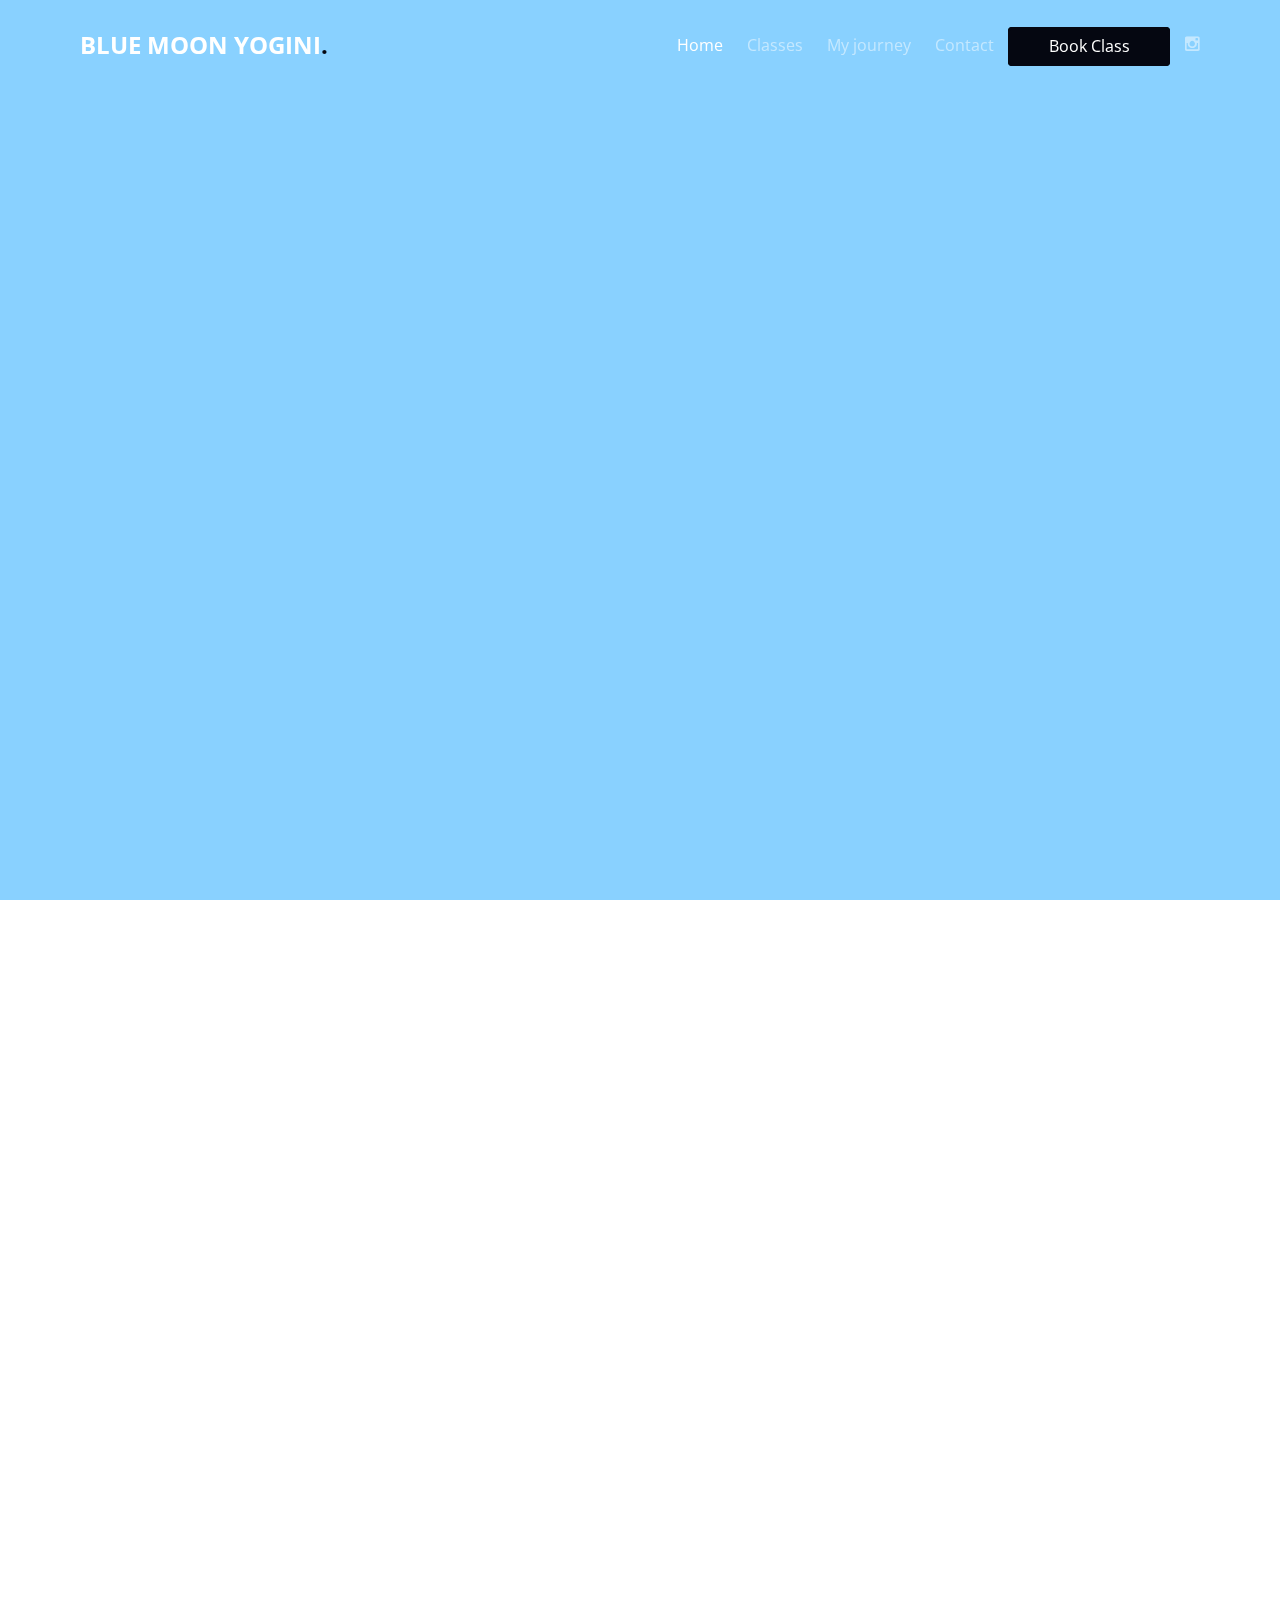
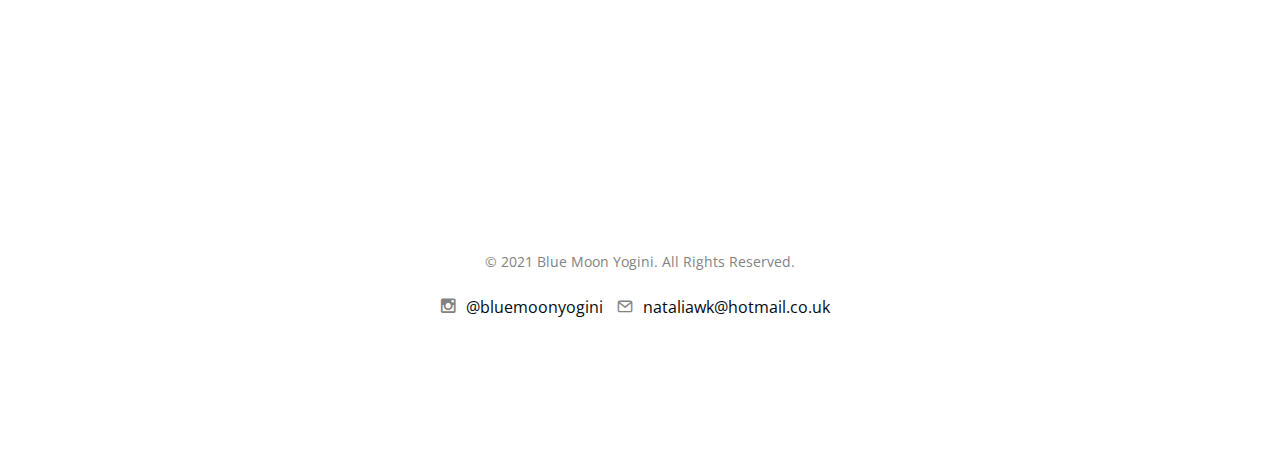
==== commit 41b9dee7: "new changes" ====
--- a/index.html
+++ b/index.html
@@ -115,14 +115,14 @@
 		</div>
 	</header>
 
-	<img src="./images/buddha.png" alt="" class="img-responsive display-mobile">
+	<img src="./images/buddha.png" alt="" class="img-responsive">
 
 
 	<div id="fh5co-services" class="fh5co-bg-section border-bottom" style="background-color: #FFF;">
 		<div id="about-me" class="container">
 			<div class="row row-pb-md">
 				<div class="col-md-8 col-md-offset-2 text-left fh5co-heading  animate-box">
-					<!-- <img src="./images/buddha.png" alt="" class="img-responsive display-mobile"> -->
+					<!-- <img src="./images/buddha.png" alt="" class="img-benefits"> -->
 					<span class="message">
 						Take a deep breath in<br>
 						and sigh out<br>
@@ -256,7 +256,7 @@
 				<div class="col-md-5 text-left">
 					<div class="display-t">
 						<div class="display-tc animate-box" data-animate-effect="fadeInUp">
-							<img src="./images/photo4.png" alt="" class="img-responsive img-shadow img-benefits">
+							<img src="./images/photo7.jpg" alt="" class="img-responsive img-shadow img-benefits">
 						</div>
 					</div>
 				</div>
@@ -338,19 +338,39 @@
 		</div>
 	</div>
 
+	<div id="fh5co-started" style="background-color: #FFF;">
+		<divclass="container">
+			<div class="row animate-box">
+				<div class="col-md-8 col-md-offset-2 text-left fh5co-heading">
+					<h2 style="color: #050711;">About me</h2>
+					<p class="text-left" style="color: #000000;">
+						· 200H Certified Power Vinyasa Yoga instructor from The House of Yoga, London</br>
+						· Completed Yin Yoga course with Bernie Clark through Yoga International (80HRS CPD)</br>
+						· Teaches Restorative and Power flow in London</br>
+						· Co-founder of Yoga Kind Collective and community yoga teacher</br>
+						· Organiser of Community Yoga Programme teaching yoga to local families</br>
+						· Based in London</br>
+						· Offers in person and online classes/group and private</br>
+					</p>
+				</div>
+			</div>
+		</div>
+	</div>
+
 	<footer id="fh5co-footer" role="contentinfo">
 		<div id="contact" class="container">
 			<!-- <div class="row row-pb-md">
-				<div class="col-md-4 fh5co-widget ">
-					<h3>Yoga With Natalia.</h3>
-					<p>Yoga is my passion and my instant self-care kit. It grounds me, it refocuses my energy and keeps me present.</p>
-				</div>
-				<div class="col-md-2 col-sm-4 col-xs-6 col-md-push-1 ">
-					<ul class="fh5co-footer-links">
-						<li><a href="#about-me">My Journey</a></li>
-						<li><a href="#contact">Contact</a></li>
-						<li><a href="#book-class">Book Class</a></li>
-					</ul>
+				<div class="col-md-12 fh5co-widget ">
+					<h3>About me:</h3>
+					<p>
+						· 200H Certified Power Vinyasa Yoga instructor from The House of Yoga, London</br>
+						· Completed Yin Yoga course with Bernie Clark through Yoga International (80HRS CPD)</br>
+						· Teaches Restorative and Power flow in London</br>
+						· Co-founder of Yoga Kind Collective and community yoga teacher</br>
+						· Organiser of Community Yoga Programme teaching yoga to local families</br>
+						· Based in London</br>
+						· Offers in person and online classes/group and private</br>
+					</p>
 				</div>
 			</div> -->
 
--- a/css/style.css
+++ b/css/style.css
@@ -1774,4 +1774,9 @@
   width: 100%;
   max-height: 330px;
 }
+
+.img-buddah {
+  width: 100%;
+  height: 400px;
+}
 /*# sourceMappingURL=style.css.map */
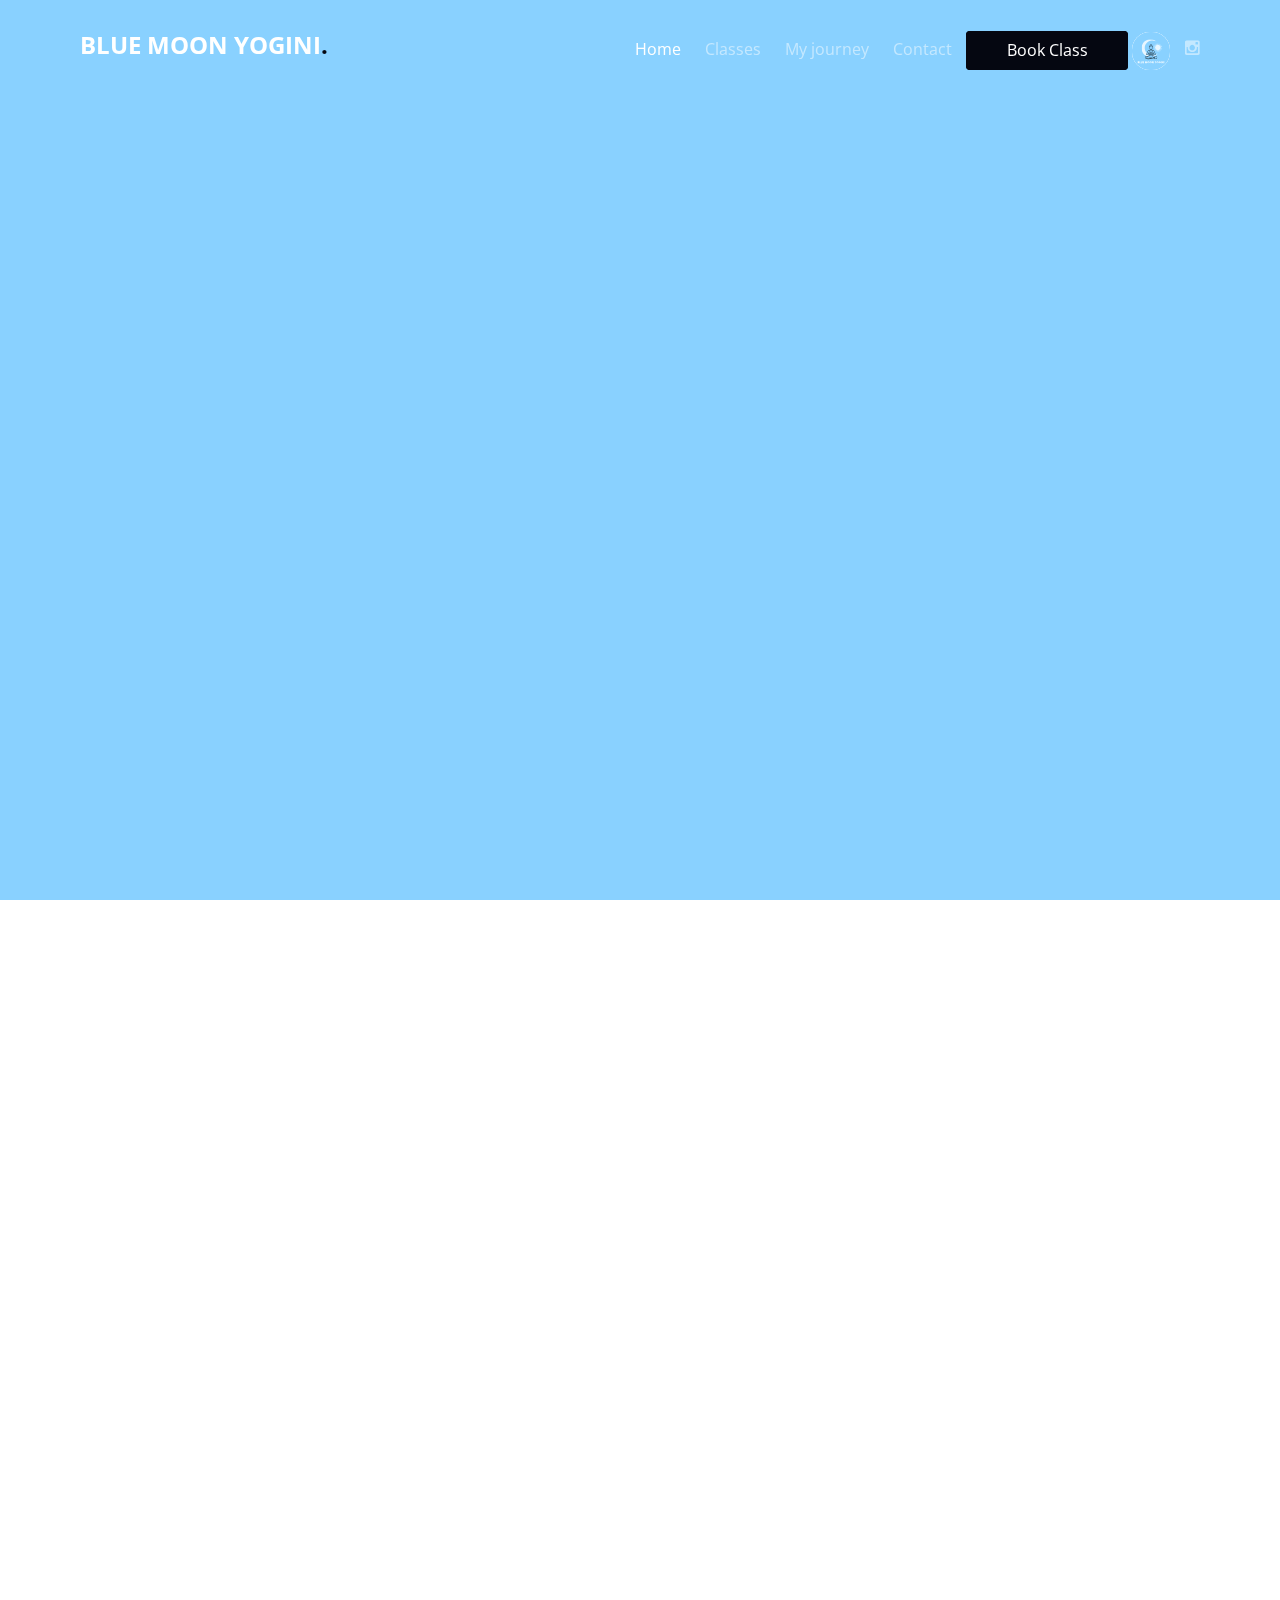
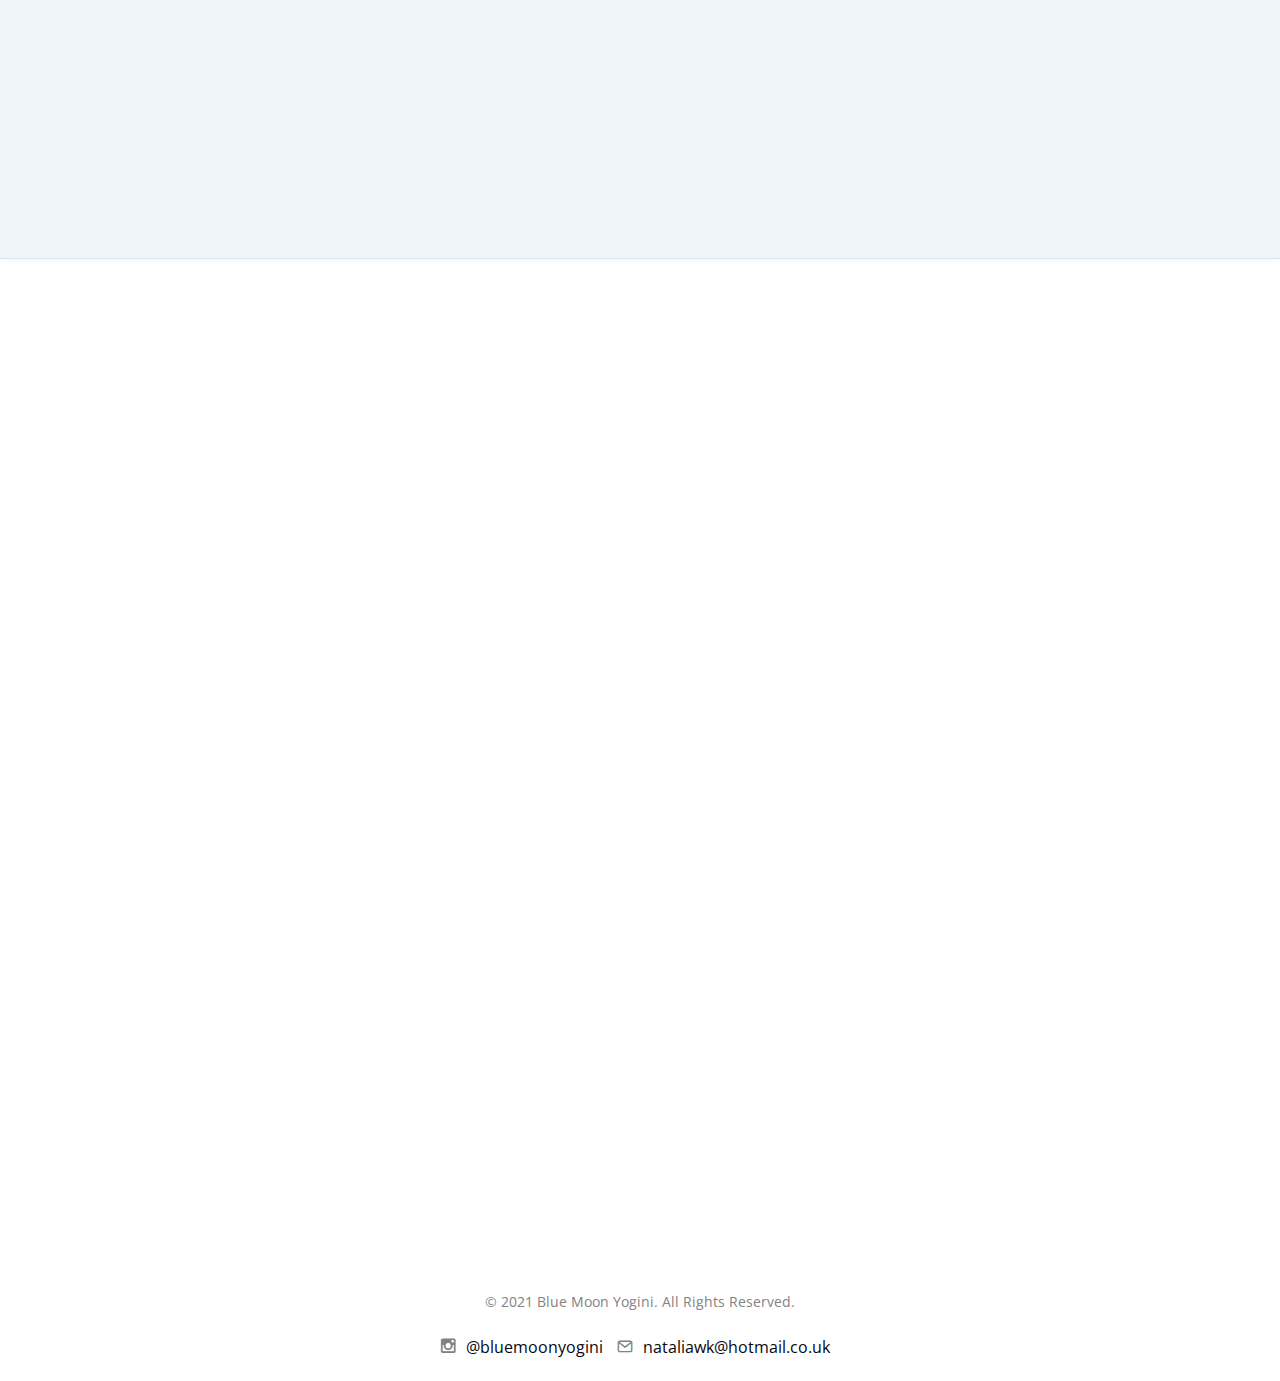
==== commit fae4c5cf: "changes" ====
--- a/index.html
+++ b/index.html
@@ -78,6 +78,7 @@
 						<li><a href="about.html">My journey</a></li>
 						<li><a href="#contact">Contact</a></li>
 						<li class="btn btn-primary btn-header"><a href="#book-class" class="btn-header">Book Class</a></li>
+						<img src="./images/logo.svg" alt="" class="display-desktop">
 						<li><a href="https://www.instagram.com/bluemoonyogini/" target="_blank"><i class="icon-instagram"></i></a></li>
 					</ul>
 				</div>
@@ -90,11 +91,11 @@
 		<div class="overlay"></div>
 		<div class="container">
 			<div class="row">
-				<div class="col-md-7 text-left">
+				<div class="col-md-12 text-center">
 					<div class="display-t">
 						<div class="display-tc animate-box" data-animate-effect="fadeInUp">
 							<img src="./images/logo.svg" alt="" class="img-responsive display-mobile">
-							<h1 class="mb30">Welcome to <br>Yoga With Natalia</h1>
+							<h1 class="mb30">Welcome to <br>Yoga with Natalia</h1>
 							<p>
 								<a href="#book-class" class="btn btn-primary">Book Class</a>  <!-- <em class="or">or</em> 
 								<a href="#" class="link-watch popup-vimeo">Watch Video</a> -->
@@ -102,27 +103,18 @@
 						</div>
 					</div>
 				</div>
-				<div class="col-md-5 text-left">
-					<div class="display-t">
-						<div class="display-tc animate-box fh5co-project" data-animate-effect="fadeInUp">
-							<h4 class="hero-text">															
-							</h4>
-							<img src="./images/logo.svg" alt="" class="img-responsive display-desktop">
-						</div>
-					</div>
-				</div> 
 			</div>
 		</div>
 	</header>
 
-	<img src="./images/buddha.png" alt="" class="img-responsive">
+	<img src="./images/buddha.png" alt="" class="img-responsive display-mobile">
 
 
 	<div id="fh5co-services" class="fh5co-bg-section border-bottom" style="background-color: #FFF;">
 		<div id="about-me" class="container">
 			<div class="row row-pb-md">
 				<div class="col-md-8 col-md-offset-2 text-left fh5co-heading  animate-box">
-					<!-- <img src="./images/buddha.png" alt="" class="img-benefits"> -->
+					<!-- <img src="./images/buddha.png" alt="" class="img-responsive display-mobile"> -->
 					<span class="message">
 						Take a deep breath in<br>
 						and sigh out<br>
@@ -142,7 +134,7 @@
 				<div class="col-md-7 text-left">
 					<div class="display-t">
 						<div class="display-tc animate-box about-me" data-animate-effect="fadeInUp">
-							<p class="about-me_text">								
+							<p class="about-me_text" style="padding: 60px 10px 10px;">								
 								I’m Natalia<br>
 								And yoga is my passion and my instant self-care kit.<br>
 								It grounds me, it refocuses my energy and keeps me present.<br>
@@ -186,7 +178,7 @@
 	<div id="fh5co-services" class="fh5co-bg-section border-bottom">
 		<div id="styles-of-yoga" class="container">
 			<div class="row row-pb-md">
-				<div class="col-md-8 col-md-offset-2 text-left animate-box" data-animate-effect="fadeInUp">
+				<div class="col-md-8 text-left animate-box" data-animate-effect="fadeInUp">
 					<div class="fh5co-heading">
 						<!-- <span>We're expert</span> -->
 						<h2>Styles of Yoga</h2>
@@ -243,7 +235,7 @@
 
 		<div id="benefits-of-yoga" class="container">
 			<div class="row row-pb-md">
-				<div class="col-md-8 col-md-offset-2 text-left animate-box" data-animate-effect="fadeInUp">
+				<div class="col-md-8 text-left animate-box" data-animate-effect="fadeInUp">
 					<div class="fh5co-heading">
 						<!-- <span>We're expert</span> -->
 						<h2>Benefits of Yoga</h2>
@@ -264,10 +256,10 @@
 					<div class="display-t">
 						<div class="display-tc animate-box about-me" data-animate-effect="fadeInUp">
 							<p class="about-me_text">								
-								🙏🏻 It lowers the blood pressure in the arteries which can prevent a heart attack and promotes cardiovascular health.</br>
-								🙏🏻 It strengthens the muscles and tones them.</br>
-								🙏🏻 It engages the core (abdominal) muscles to ease the pressure on your lower back preventing back pain.</br> 
-								🙏🏻 It releases tension in your body by stretching deeper layers of tissue helping with stress management.</br>
+								• It lowers the blood pressure in the arteries which can prevent a heart attack and promotes cardiovascular health.</br>
+								• It strengthens the muscles and tones them.</br>
+								• It engages the core (abdominal) muscles to ease the pressure on your lower back preventing back pain.</br> 
+								• It releases tension in your body by stretching deeper layers of tissue helping with stress management.</br>
 							</p>
 						</div>
 					</div>
@@ -286,10 +278,10 @@
 					<div class="display-t">
 						<div class="display-tc animate-box about-me" data-animate-effect="fadeInUp">
 							<p class="about-me_text">
-								🙏🏻 It stimulates digestion and metabolism by increased elimination of toxins from your body.</br>
-								🙏🏻 It promotes healthy sleep through rhythmic slow breathing and hence tapping into your parasympathetic nervous system.</br>
-								🙏🏻 It promotes weight loss by boosting your metabolism and improving the body’s sensitivity to insulin.</br>
-								🙏🏻 It may aid people with depression by lowering the levels of cortisol (stress hormone) and thus increasing the levels of serotonin and boosting your mood.</br>
+								• It stimulates digestion and metabolism by increased elimination of toxins from your body.</br>
+								• It promotes healthy sleep through rhythmic slow breathing and hence tapping into your parasympathetic nervous system.</br>
+								• It promotes weight loss by boosting your metabolism and improving the body’s sensitivity to insulin.</br>
+								• It may aid people with depression by lowering the levels of cortisol (stress hormone) and thus increasing the levels of serotonin and boosting your mood.</br>
 							</p>
 						</div>
 					</div>
@@ -308,10 +300,10 @@
 					<div class="display-t">
 						<div class="display-tc animate-box about-me" data-animate-effect="fadeInUp">
 							<p class="about-me_text">
-								🙏🏻 It assists people with arthritis as it can reduce joint pain and improve the range of motion and joint flexibility.</br>
-								🙏🏻 It has beneficial effects on the immune system and helping fight off infections.</br>
-								🙏🏻 It hacks your mind by refocusing and bringing attention to the present moment inducing relaxation and deep rest helping with anxiety.</br>
-								🙏🏻 It improves your balance, posture and body awareness in space.
+								• It assists people with arthritis as it can reduce joint pain and improve the range of motion and joint flexibility.</br>
+								• It has beneficial effects on the immune system and helping fight off infections.</br>
+								• It hacks your mind by refocusing and bringing attention to the present moment inducing relaxation and deep rest helping with anxiety.</br>
+								• It improves your balance, posture and body awareness in space.
 							</p>
 						</div>
 					</div>
@@ -344,13 +336,13 @@
 				<div class="col-md-8 col-md-offset-2 text-left fh5co-heading">
 					<h2 style="color: #050711;">About me</h2>
 					<p class="text-left" style="color: #000000;">
-						· 200H Certified Power Vinyasa Yoga instructor from The House of Yoga, London</br>
-						· Completed Yin Yoga course with Bernie Clark through Yoga International (80HRS CPD)</br>
-						· Teaches Restorative and Power flow in London</br>
-						· Co-founder of Yoga Kind Collective and community yoga teacher</br>
-						· Organiser of Community Yoga Programme teaching yoga to local families</br>
-						· Based in London</br>
-						· Offers in person and online classes/group and private</br>
+						• 200H Certified Power Vinyasa Yoga instructor from The House of Yoga, London</br>
+						• Completed Yin Yoga course with Bernie Clark through Yoga International (80HRS CPD)</br>
+						• Teaches Restorative and Power flow in London</br>
+						• Co-founder of Yoga Kind Collective and community yoga teacher</br>
+						• Organiser of Community Yoga Programme teaching yoga to local families</br>
+						• Based in London</br>
+						• Offers in person and online classes/group and private</br>
 					</p>
 				</div>
 			</div>
@@ -360,17 +352,16 @@
 	<footer id="fh5co-footer" role="contentinfo">
 		<div id="contact" class="container">
 			<!-- <div class="row row-pb-md">
-				<div class="col-md-12 fh5co-widget ">
-					<h3>About me:</h3>
-					<p>
-						· 200H Certified Power Vinyasa Yoga instructor from The House of Yoga, London</br>
-						· Completed Yin Yoga course with Bernie Clark through Yoga International (80HRS CPD)</br>
-						· Teaches Restorative and Power flow in London</br>
-						· Co-founder of Yoga Kind Collective and community yoga teacher</br>
-						· Organiser of Community Yoga Programme teaching yoga to local families</br>
-						· Based in London</br>
-						· Offers in person and online classes/group and private</br>
-					</p>
+				<div class="col-md-4 fh5co-widget ">
+					<h3>Yoga With Natalia.</h3>
+					<p>Yoga is my passion and my instant self-care kit. It grounds me, it refocuses my energy and keeps me present.</p>
+				</div>
+				<div class="col-md-2 col-sm-4 col-xs-6 col-md-push-1 ">
+					<ul class="fh5co-footer-links">
+						<li><a href="#about-me">My Journey</a></li>
+						<li><a href="#contact">Contact</a></li>
+						<li><a href="#book-class">Book Class</a></li>
+					</ul>
 				</div>
 			</div> -->
 
--- a/css/style.css
+++ b/css/style.css
@@ -94,6 +94,12 @@
   -webkit-transition: 0.5s;
   -o-transition: 0.5s;
   transition: 0.5s;
+}
+
+.fh5co-nav img {
+  width: 38px;
+  height: 38px;
+  border-radius: 18px;
 }
 
 .display-mobile {
@@ -311,6 +317,8 @@
   left: 0;
   right: 0;
   background: rgb(137, 209, 255);
+  background-image: url(../images/buddha.png);
+  background-position: 25% 45%;
 }
 .fh5co-cover > .fh5co-container {
   position: relative;
@@ -320,6 +328,11 @@
   .fh5co-cover {
     height: 600px;
   }
+
+  .fh5co-cover .overlay {
+    background-image: none;
+  }
+
 }
 .fh5co-cover .display-t,
 .fh5co-cover .display-tc {
@@ -548,6 +561,11 @@
     font-size: 40px;
     text-align: center;
   }
+
+  .fh5co-cover .display-tc h1 {
+    color: #000!important;
+  }
+
   #fh5co-header .display-tc p {
     text-align: center;
   }
@@ -625,13 +643,13 @@
 #fh5co-team,
 #fh5co-contact,
 #fh5co-footer {
-  padding: 7em 0;
+  padding: 7em 0 0 0;
   clear: both;
 }
 
 #fh5co-services .message {
   font-size: 22px;
-  color: #050711;
+  color: #828282;
   text-align: center;
   line-height: 40px;
   font-weight: 500;
@@ -640,7 +658,7 @@
 #fh5co-services .about-me_text {
   box-sizing: border-box;
   line-height: 40px;
-  padding:  0 10px 10px;
+  padding:  0px 10px 10px;
   float: left;
   width: 100%;
   position: relative;
@@ -1774,9 +1792,4 @@
   width: 100%;
   max-height: 330px;
 }
-
-.img-buddah {
-  width: 100%;
-  height: 400px;
-}
 /*# sourceMappingURL=style.css.map */
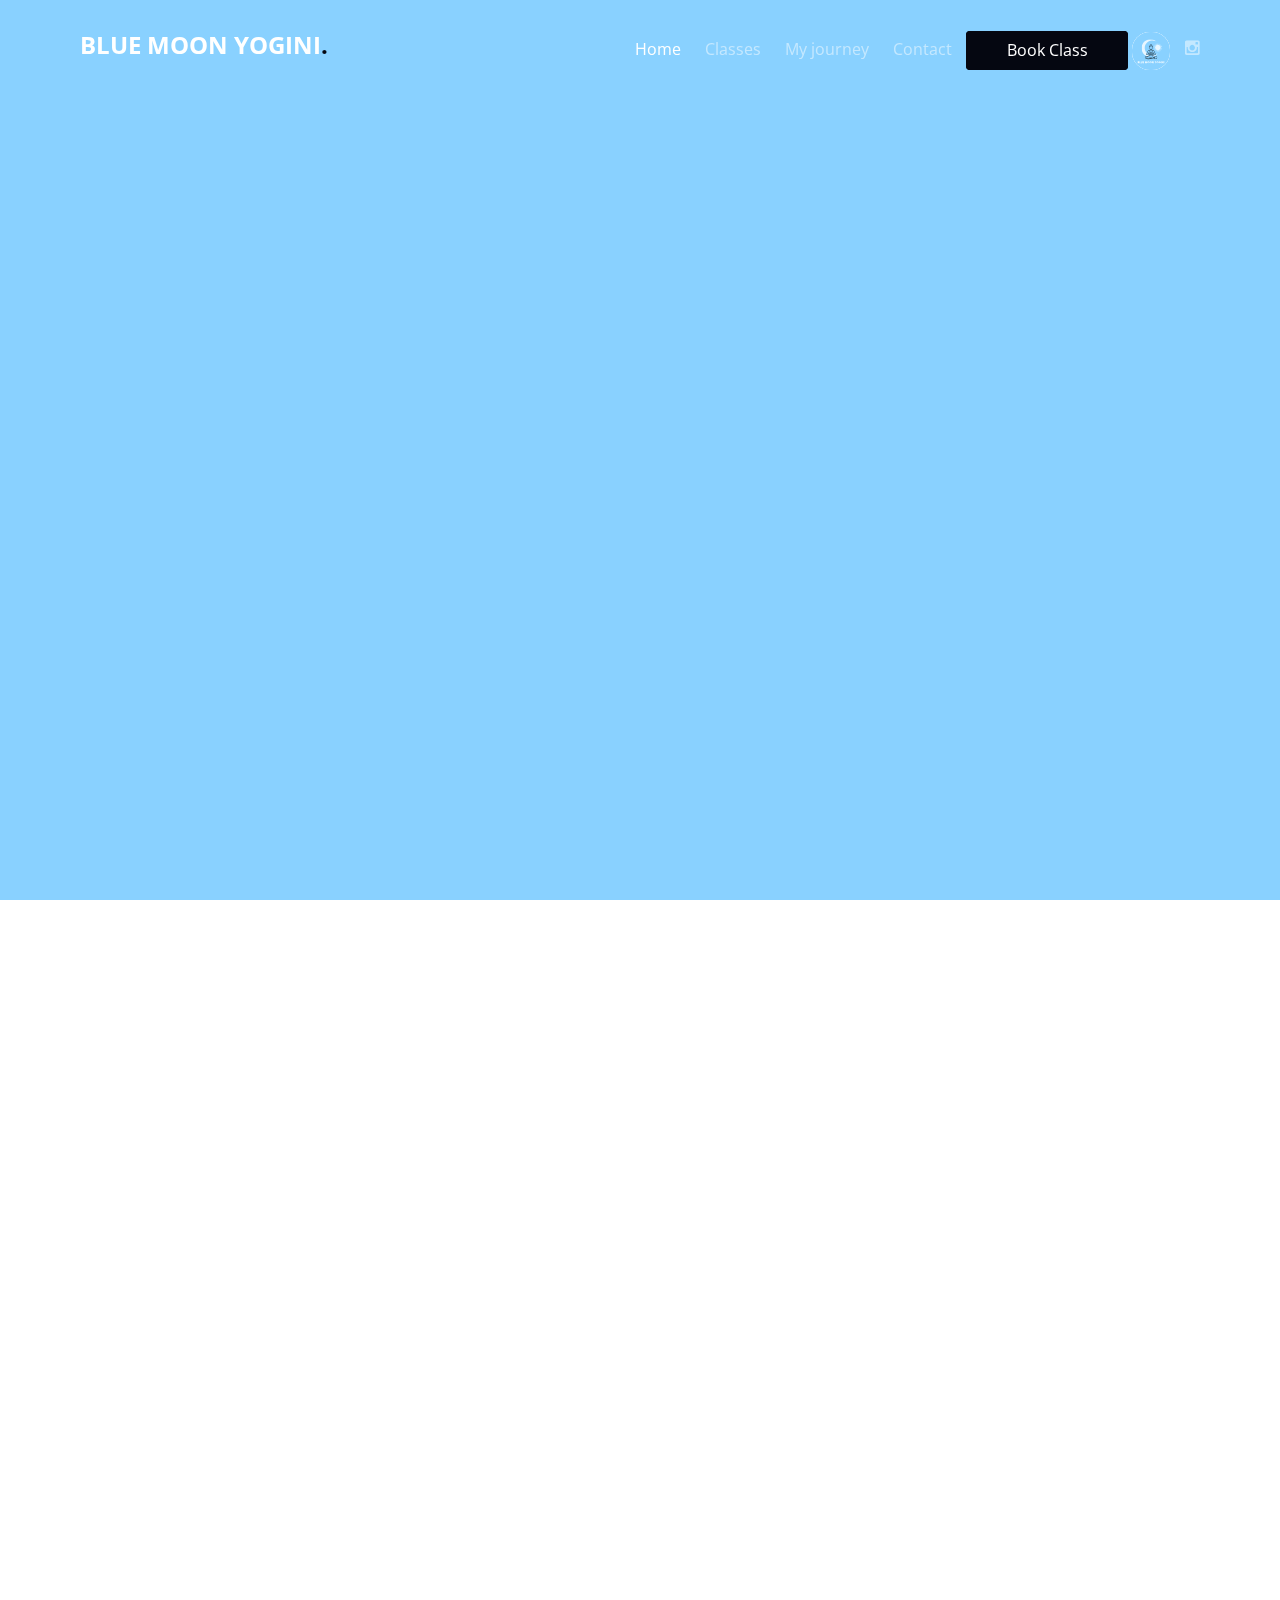
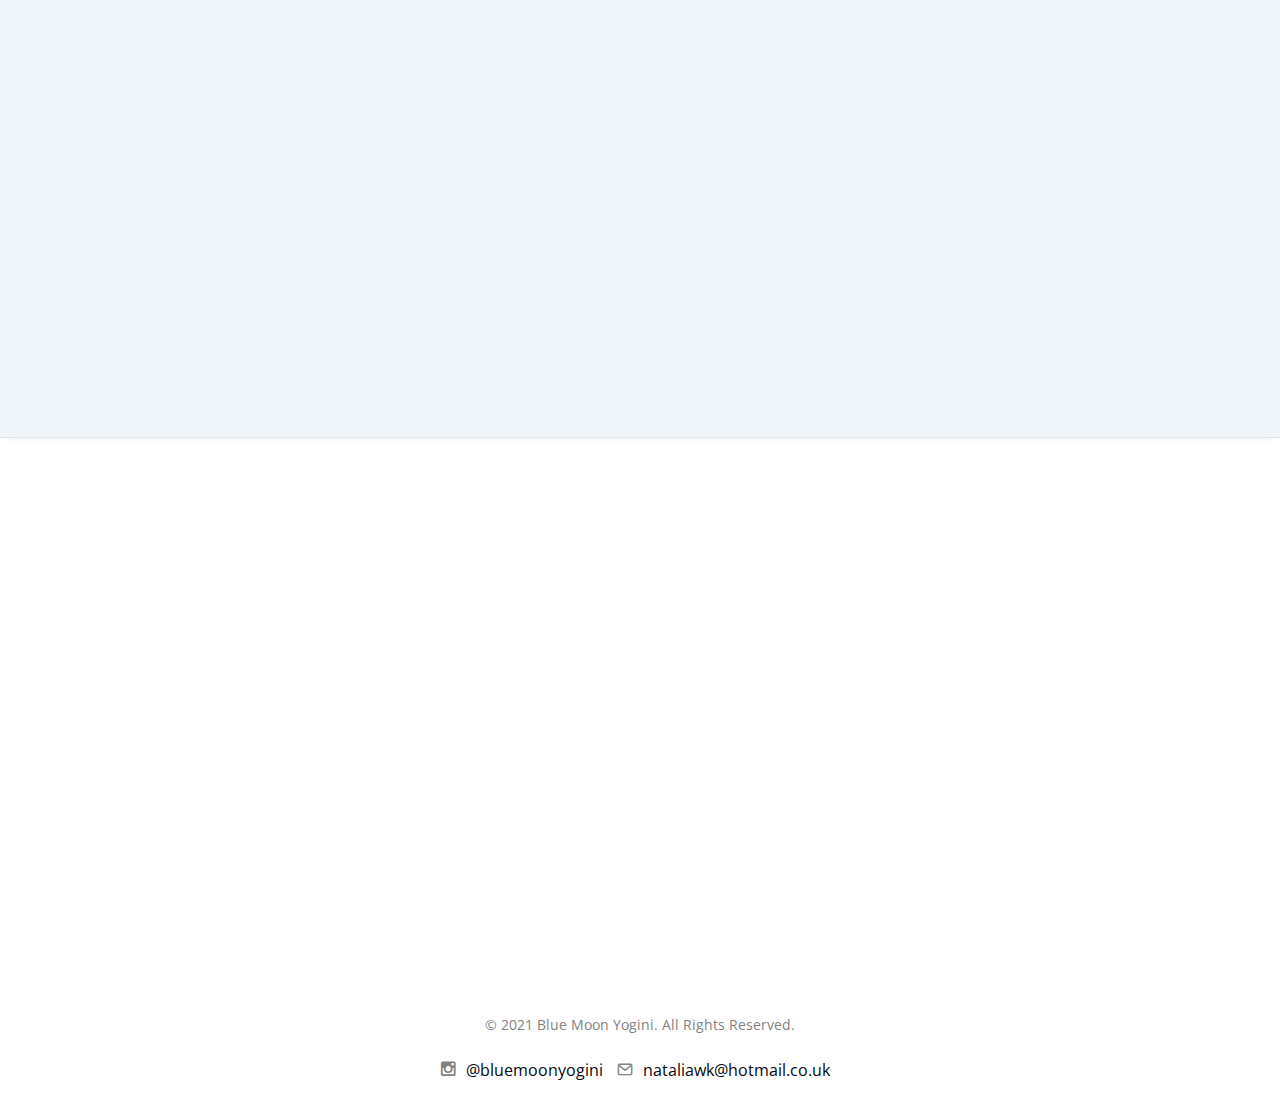
==== commit e019fc70: "mod" ====
--- a/index.html
+++ b/index.html
@@ -124,6 +124,14 @@
 				</div>
 			</div>
 			<div class="row row-pb-md">
+				<div class="col-md-8 text-left animate-box" data-animate-effect="fadeInUp">
+					<div class="fh5co-heading">
+						<!-- <span>We're expert</span> -->
+						<h2>About me</h2>
+					</div>
+				</div>
+			</div>
+			<div class="row row-pb-md">
 				<div class="col-md-5 text-left">
 					<div class="display-t">
 						<div class="display-tc animate-box" data-animate-effect="fadeInUp">
@@ -134,12 +142,21 @@
 				<div class="col-md-7 text-left">
 					<div class="display-t">
 						<div class="display-tc animate-box about-me" data-animate-effect="fadeInUp">
-							<p class="about-me_text" style="padding: 60px 10px 10px;">								
+							<p class="pt40">								
 								I’m Natalia<br>
 								And yoga is my passion and my instant self-care kit.<br>
 								It grounds me, it refocuses my energy and keeps me present.<br>
 								I want to share yoga and its tremendous benefits to our body and, more importantly, our mind.<br>
 								Yoga has saved my life. It can save yours too.<br>	
+							</p>
+							<p>
+								• 200H Certified Power Vinyasa Yoga instructor from The House of Yoga, London</br>
+								• Completed Yin Yoga course with Bernie Clark through Yoga International (80HRS CPD)</br>
+								• Teaches Restorative and Power flow in London</br>
+								• Co-founder of Yoga Kind Collective and community yoga teacher</br>
+								• Organiser of Community Yoga Programme teaching yoga to local families</br>
+								• Based in London</br>
+								• Offers in person and online classes/group and private</br>
 							</p>
 						</div>
 					</div>
@@ -255,7 +272,7 @@
 				<div class="col-md-7 text-left">
 					<div class="display-t">
 						<div class="display-tc animate-box about-me" data-animate-effect="fadeInUp">
-							<p class="about-me_text">								
+							<p class="about-me_text pt40">								
 								• It lowers the blood pressure in the arteries which can prevent a heart attack and promotes cardiovascular health.</br>
 								• It strengthens the muscles and tones them.</br>
 								• It engages the core (abdominal) muscles to ease the pressure on your lower back preventing back pain.</br> 
@@ -277,7 +294,7 @@
 				<div class="col-md-7 text-left">
 					<div class="display-t">
 						<div class="display-tc animate-box about-me" data-animate-effect="fadeInUp">
-							<p class="about-me_text">
+							<p class="about-me_text pt40">
 								• It stimulates digestion and metabolism by increased elimination of toxins from your body.</br>
 								• It promotes healthy sleep through rhythmic slow breathing and hence tapping into your parasympathetic nervous system.</br>
 								• It promotes weight loss by boosting your metabolism and improving the body’s sensitivity to insulin.</br>
@@ -299,7 +316,7 @@
 				<div class="col-md-7 text-left">
 					<div class="display-t">
 						<div class="display-tc animate-box about-me" data-animate-effect="fadeInUp">
-							<p class="about-me_text">
+							<p class="about-me_text pt40">
 								• It assists people with arthritis as it can reduce joint pain and improve the range of motion and joint flexibility.</br>
 								• It has beneficial effects on the immune system and helping fight off infections.</br>
 								• It hacks your mind by refocusing and bringing attention to the present moment inducing relaxation and deep rest helping with anxiety.</br>
@@ -325,25 +342,6 @@
 					<small>*Each class £7.00</small>
 					<!-- <p><button type="submit" class="btn btn-primary">Book Class</button></p> -->
 					<div id="VA-iframe-container" style="height: 190px;width: 100%;"></div> 
-				</div>
-			</div>
-		</div>
-	</div>
-
-	<div id="fh5co-started" style="background-color: #FFF;">
-		<divclass="container">
-			<div class="row animate-box">
-				<div class="col-md-8 col-md-offset-2 text-left fh5co-heading">
-					<h2 style="color: #050711;">About me</h2>
-					<p class="text-left" style="color: #000000;">
-						• 200H Certified Power Vinyasa Yoga instructor from The House of Yoga, London</br>
-						• Completed Yin Yoga course with Bernie Clark through Yoga International (80HRS CPD)</br>
-						• Teaches Restorative and Power flow in London</br>
-						• Co-founder of Yoga Kind Collective and community yoga teacher</br>
-						• Organiser of Community Yoga Programme teaching yoga to local families</br>
-						• Based in London</br>
-						• Offers in person and online classes/group and private</br>
-					</p>
 				</div>
 			</div>
 		</div>
--- a/css/style.css
+++ b/css/style.css
@@ -318,7 +318,9 @@
   right: 0;
   background: rgb(137, 209, 255);
   background-image: url(../images/buddha.png);
-  background-position: 25% 45%;
+  background-position: center center;
+  background-repeat: no-repeat;
+  background-size: cover;
 }
 .fh5co-cover > .fh5co-container {
   position: relative;
@@ -682,6 +684,13 @@
   #fh5co-contact,
   #fh5co-footer {
     padding: 3em 0;
+  }
+  .pt40 {
+    padding-top: 40px;
+  }
+
+  #fh5co-services .about-me_text {
+    padding-top: 40px;
   }
 }
 
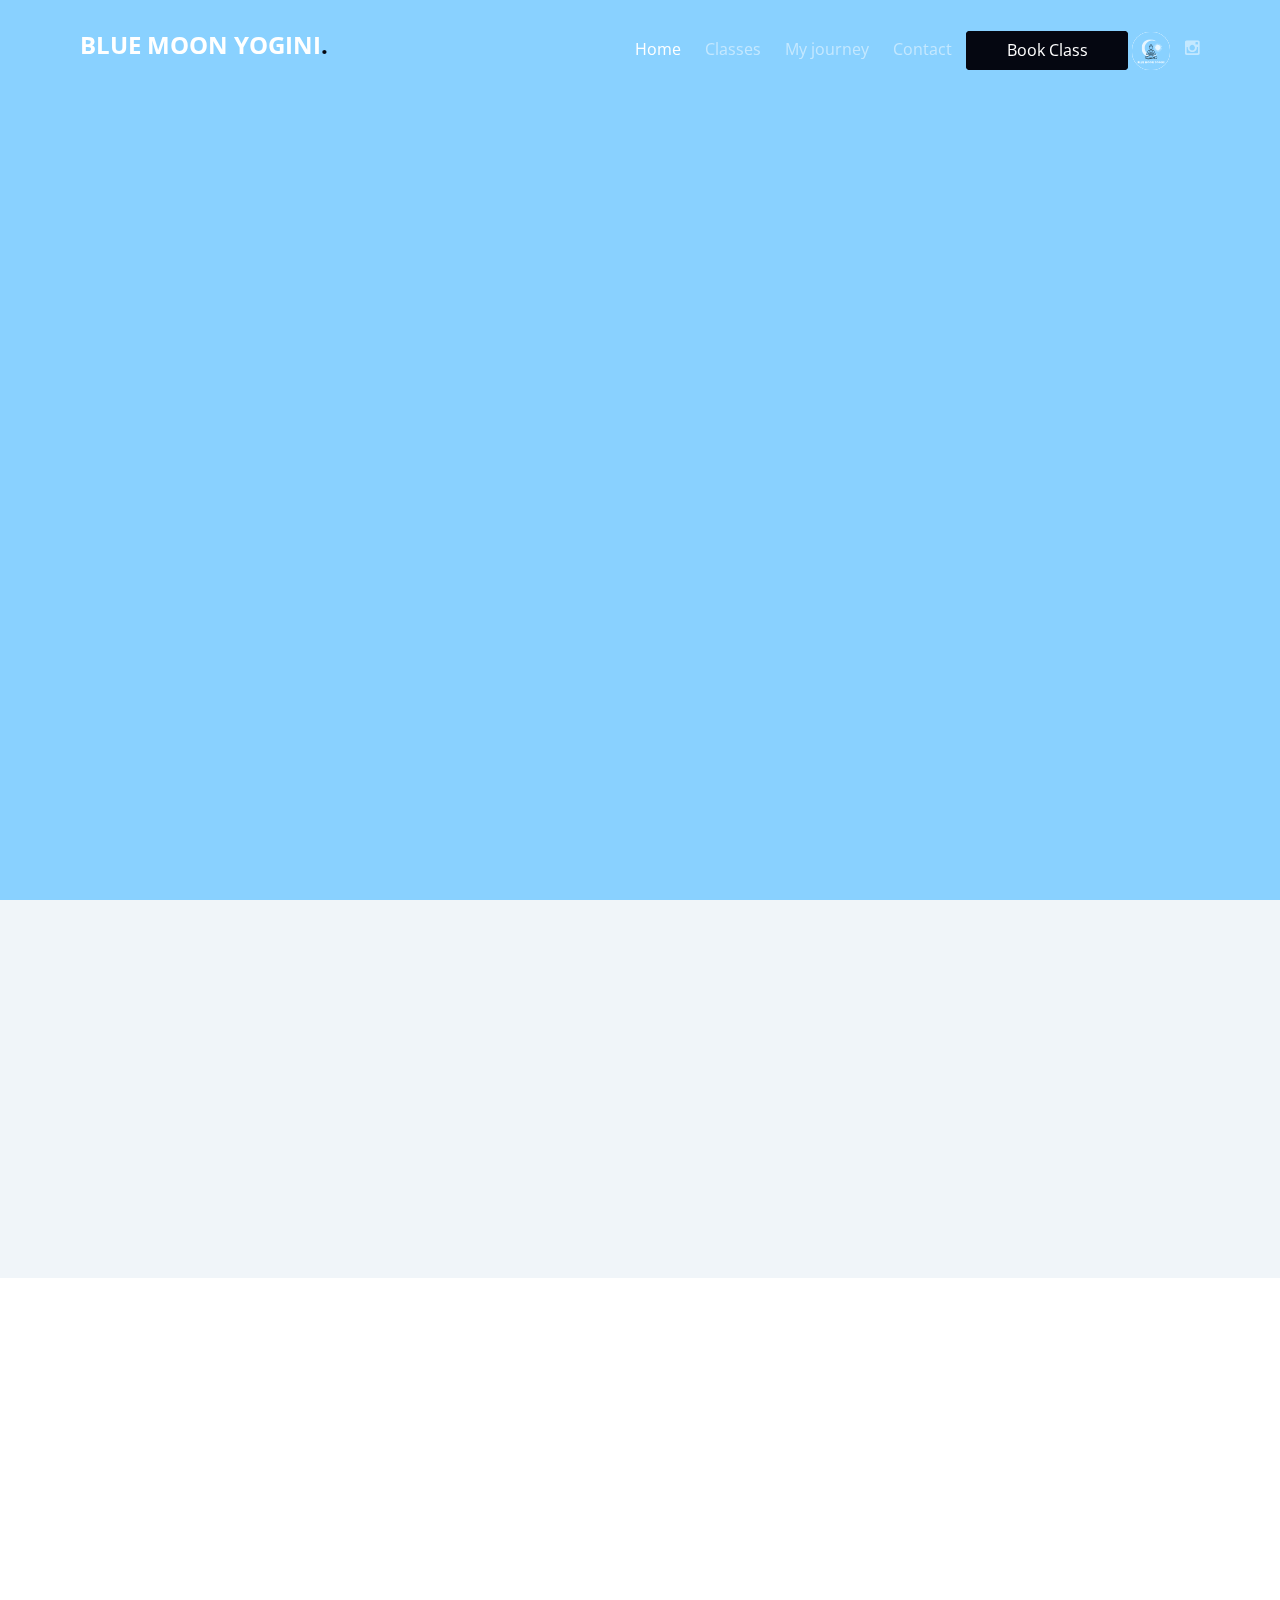
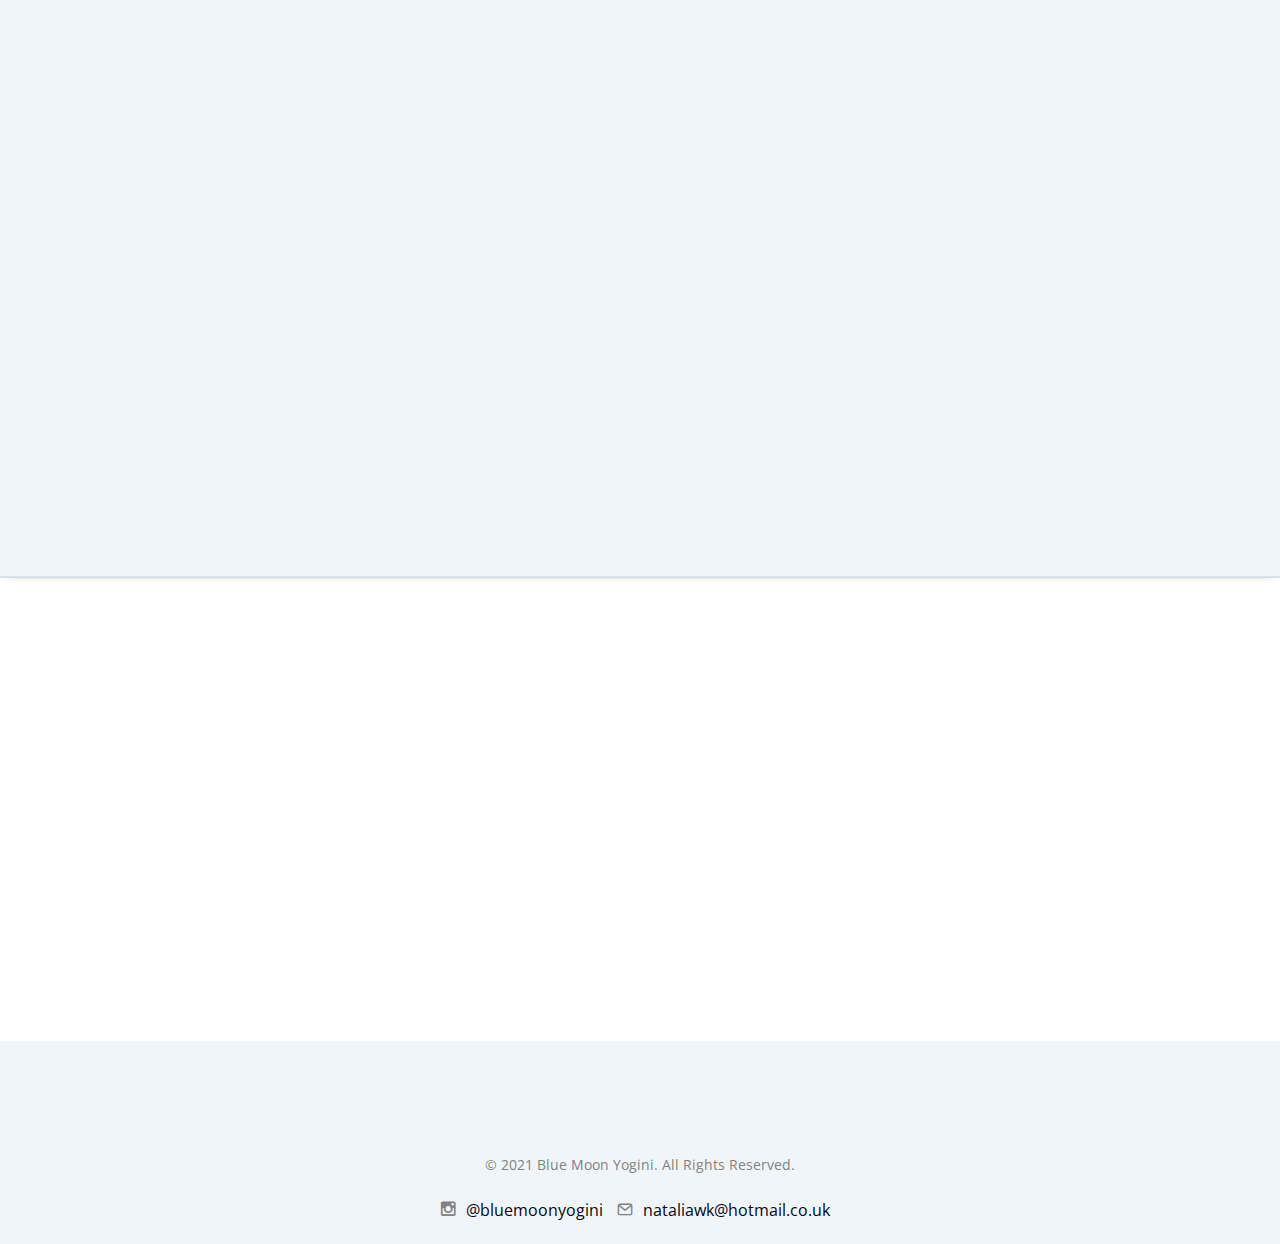
==== commit d764621e: "last changes" ====
--- a/index.html
+++ b/index.html
@@ -109,12 +109,10 @@
 
 	<img src="./images/buddha.png" alt="" class="img-responsive display-mobile">
 
-
-	<div id="fh5co-services" class="fh5co-bg-section border-bottom" style="background-color: #FFF;">
+	<div id="fh5co-services" class="fh5co-bg-section border-bottom">
 		<div id="about-me" class="container">
 			<div class="row row-pb-md">
 				<div class="col-md-8 col-md-offset-2 text-left fh5co-heading  animate-box">
-					<!-- <img src="./images/buddha.png" alt="" class="img-responsive display-mobile"> -->
 					<span class="message">
 						Take a deep breath in<br>
 						and sigh out<br>
@@ -123,11 +121,27 @@
 					</span>
 				</div>
 			</div>
+		
+	</div>
+
+
+	<div id="fh5co-services" class="fh5co-bg-section border-bottom" style="background-color: #FFF;">
+		<div id="about-me" class="container">
+			<!-- <div class="row row-pb-md">
+				<div class="col-md-8 col-md-offset-2 text-left fh5co-heading  animate-box">
+					<span class="message">
+						Take a deep breath in<br>
+						and sigh out<br>
+						sigh out anything that doesn’t serve you right now<br>
+						Inhale energy, equanimity and happiness<br>	
+					</span>
+				</div>
+			</div> -->
 			<div class="row row-pb-md">
 				<div class="col-md-8 text-left animate-box" data-animate-effect="fadeInUp">
 					<div class="fh5co-heading">
-						<!-- <span>We're expert</span> -->
 						<h2>About me</h2>
+						<p>Training & Experience</p>
 					</div>
 				</div>
 			</div>
--- a/css/style.css
+++ b/css/style.css
@@ -651,7 +651,7 @@
 
 #fh5co-services .message {
   font-size: 22px;
-  color: #828282;
+  color: #050711;
   text-align: center;
   line-height: 40px;
   font-weight: 500;
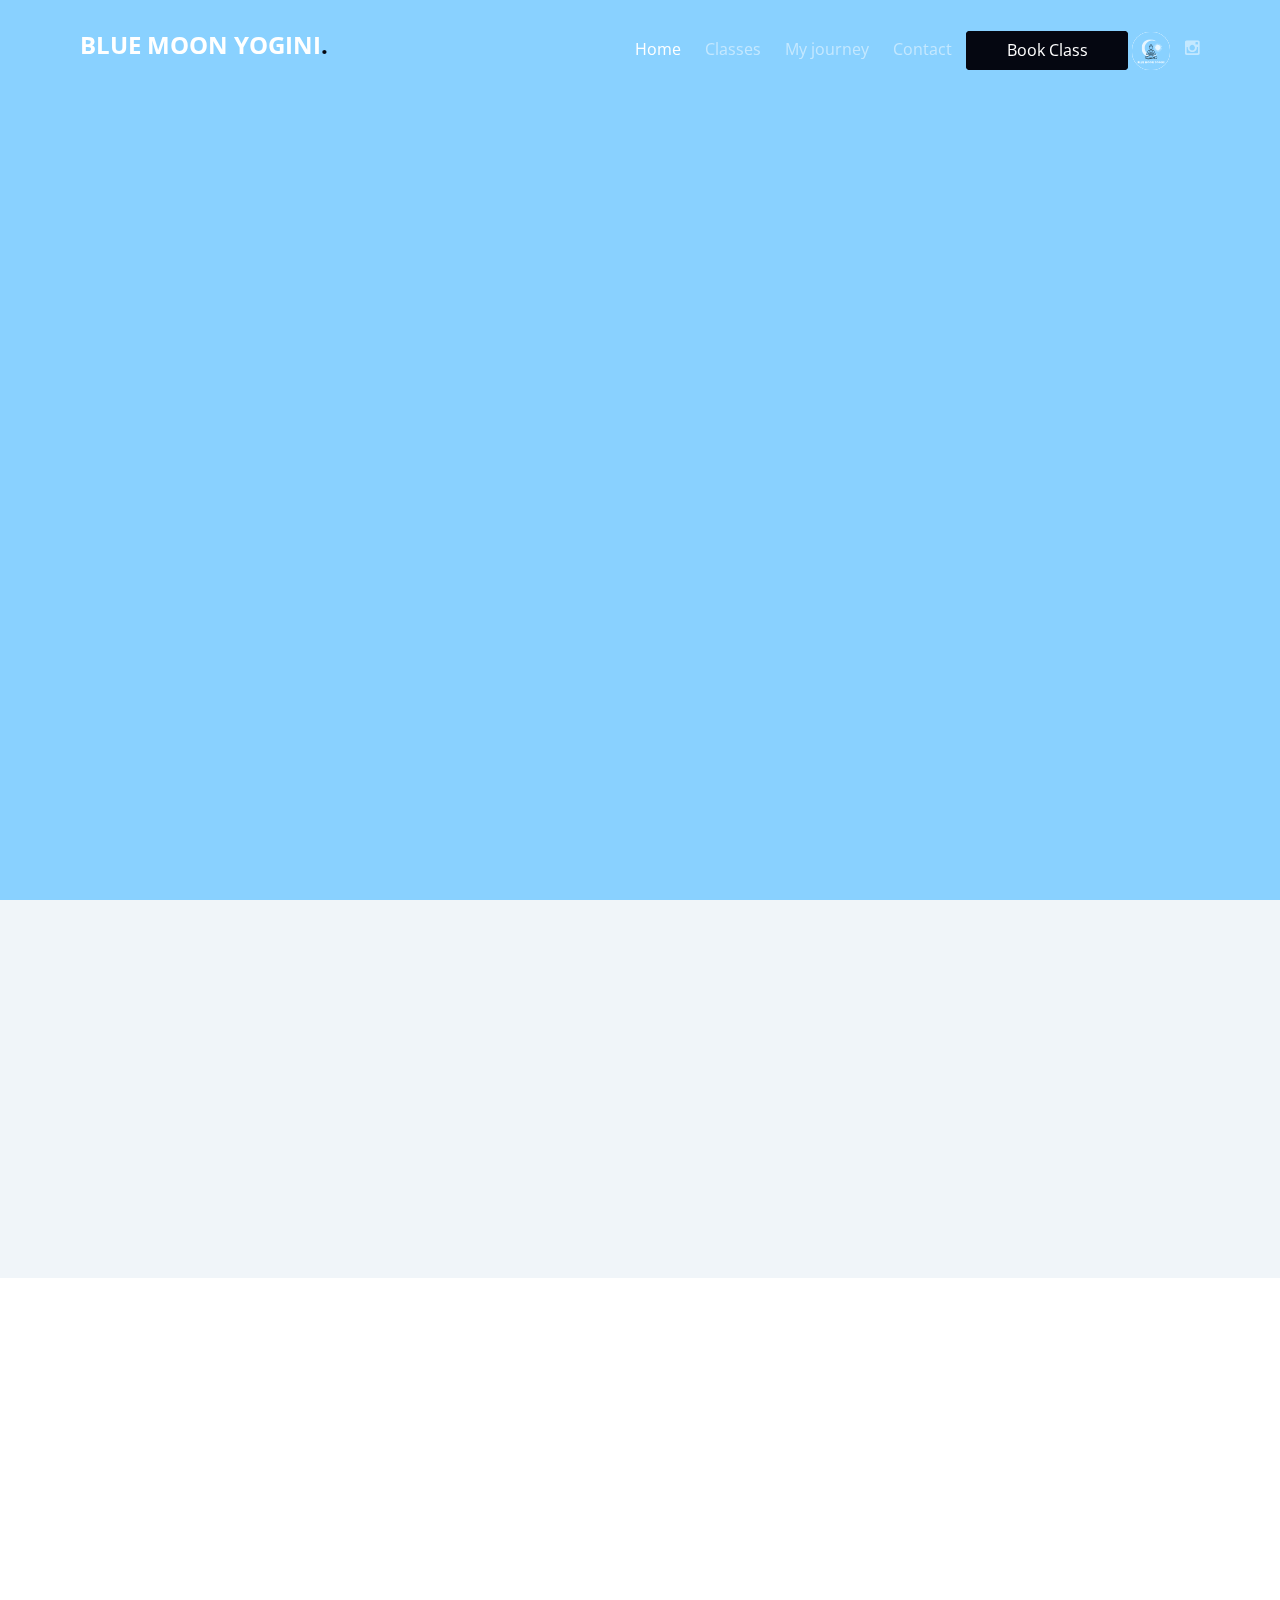
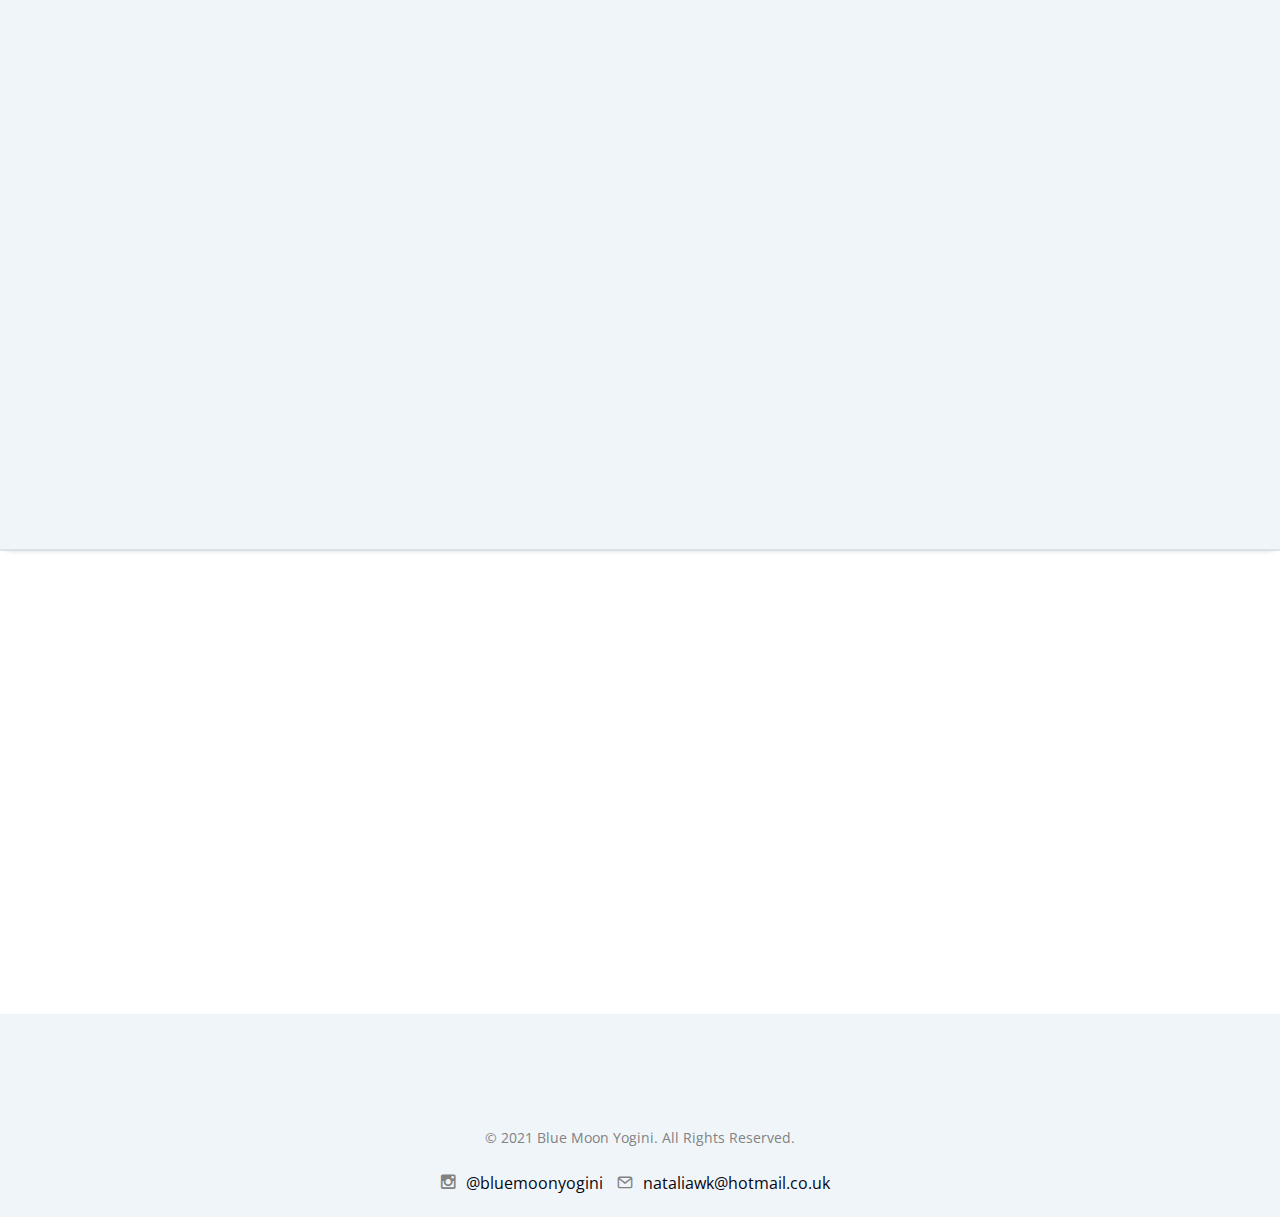
==== commit eb7a21a9: "h4" ====
--- a/index.html
+++ b/index.html
@@ -141,7 +141,6 @@
 				<div class="col-md-8 text-left animate-box" data-animate-effect="fadeInUp">
 					<div class="fh5co-heading">
 						<h2>About me</h2>
-						<p>Training & Experience</p>
 					</div>
 				</div>
 			</div>
@@ -163,6 +162,7 @@
 								I want to share yoga and its tremendous benefits to our body and, more importantly, our mind.<br>
 								Yoga has saved my life. It can save yours too.<br>	
 							</p>
+							<h4 style="color: #000000; font-weight: bold;">Training & Experience</h4>
 							<p>
 								• 200H Certified Power Vinyasa Yoga instructor from The House of Yoga, London</br>
 								• Completed Yin Yoga course with Bernie Clark through Yoga International (80HRS CPD)</br>
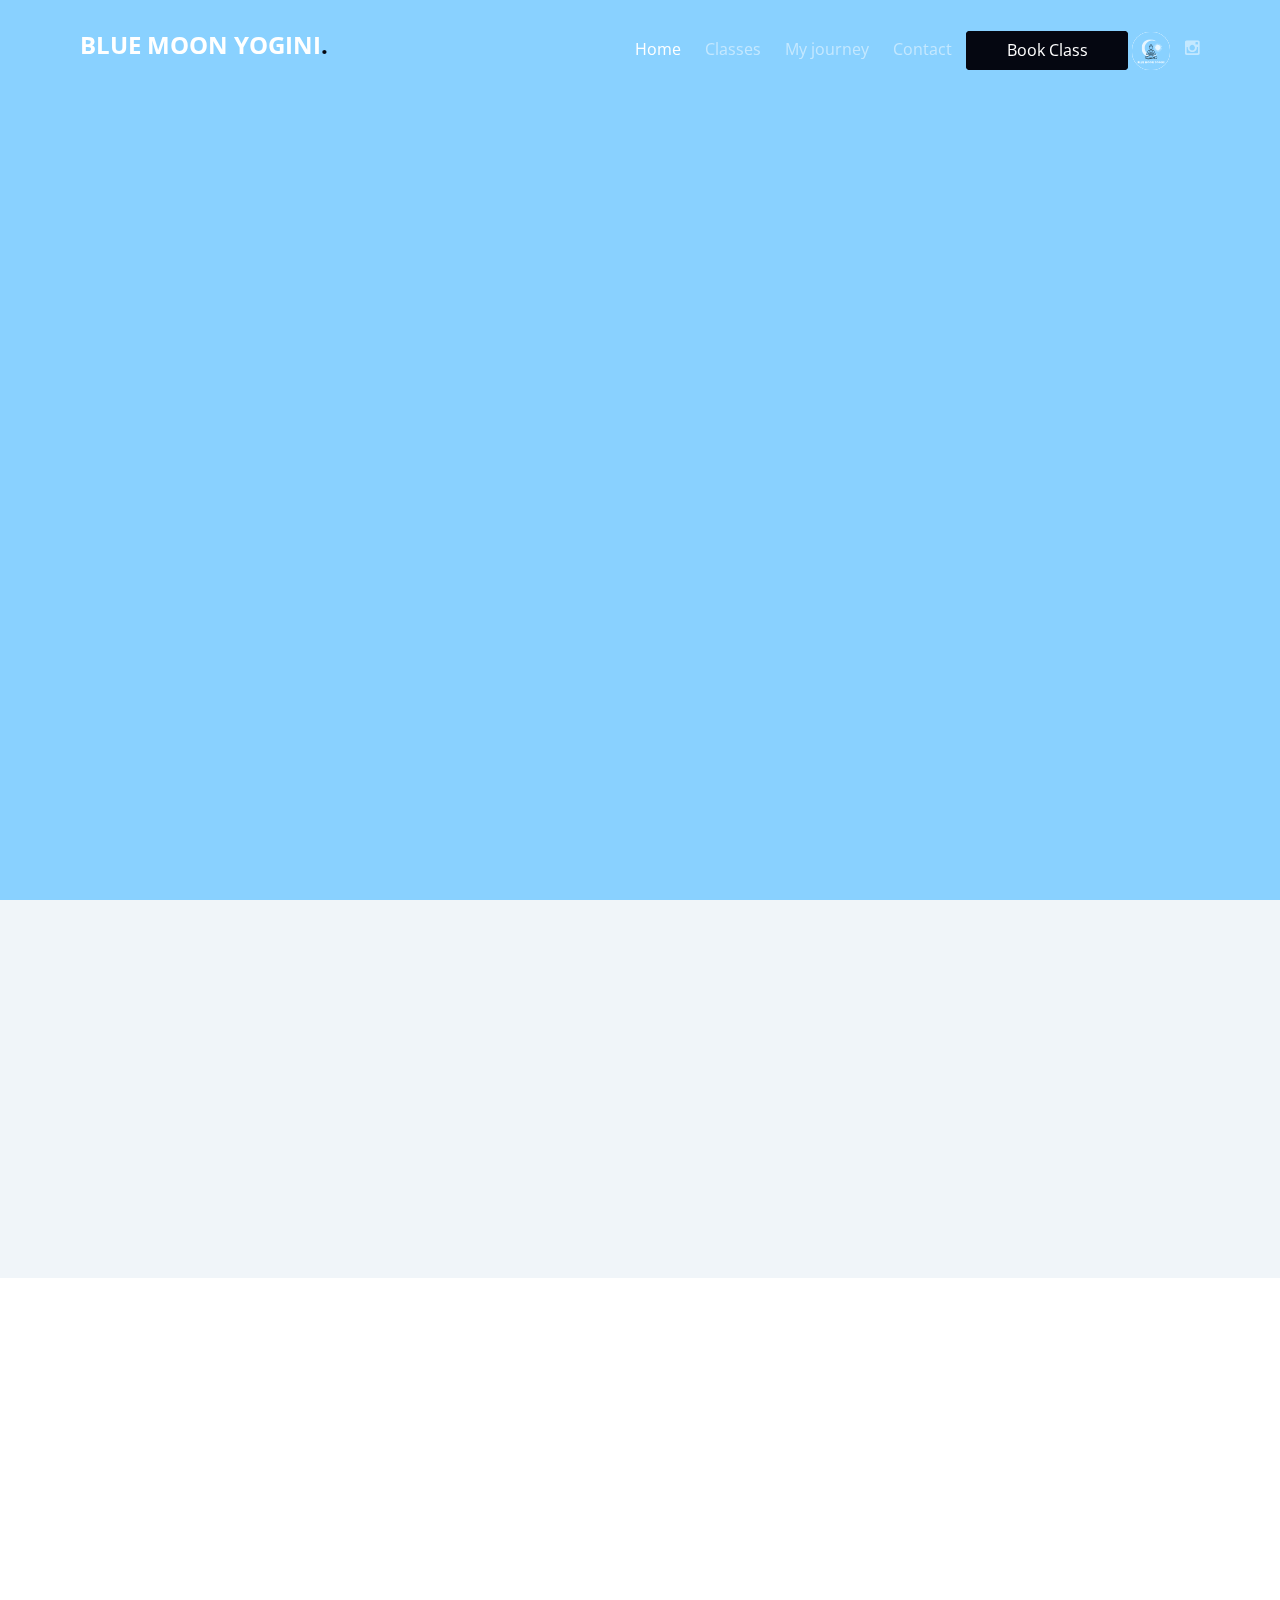
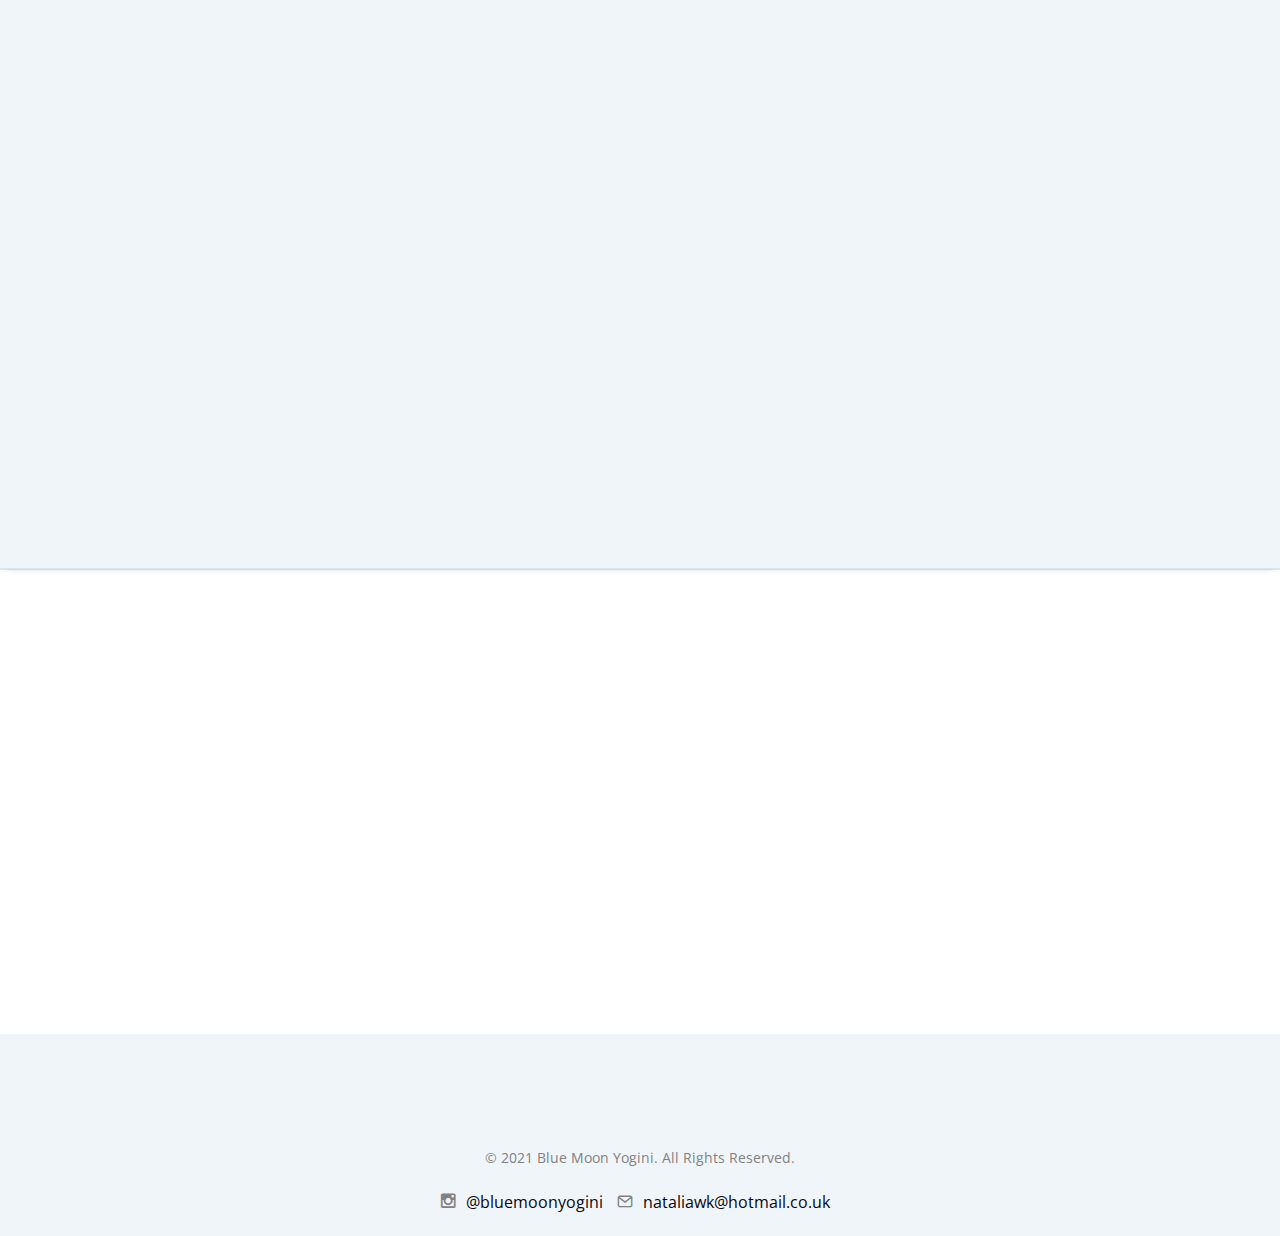
==== commit 900920da: "about me" ====
--- a/index.html
+++ b/index.html
@@ -155,6 +155,7 @@
 				<div class="col-md-7 text-left">
 					<div class="display-t">
 						<div class="display-tc animate-box about-me" data-animate-effect="fadeInUp">
+							<h4 style="color: #000000; font-weight: bold; padding-top: 20px;">About me</h4>							
 							<p class="pt40">								
 								I’m Natalia<br>
 								And yoga is my passion and my instant self-care kit.<br>
@@ -162,7 +163,7 @@
 								I want to share yoga and its tremendous benefits to our body and, more importantly, our mind.<br>
 								Yoga has saved my life. It can save yours too.<br>	
 							</p>
-							<h4 style="color: #000000; font-weight: bold;">Training & Experience</h4>
+							<h4 style="color: #000000; font-weight: bold; padding-top: 40px;">Training & Experience</h4>
 							<p>
 								• 200H Certified Power Vinyasa Yoga instructor from The House of Yoga, London</br>
 								• Completed Yin Yoga course with Bernie Clark through Yoga International (80HRS CPD)</br>
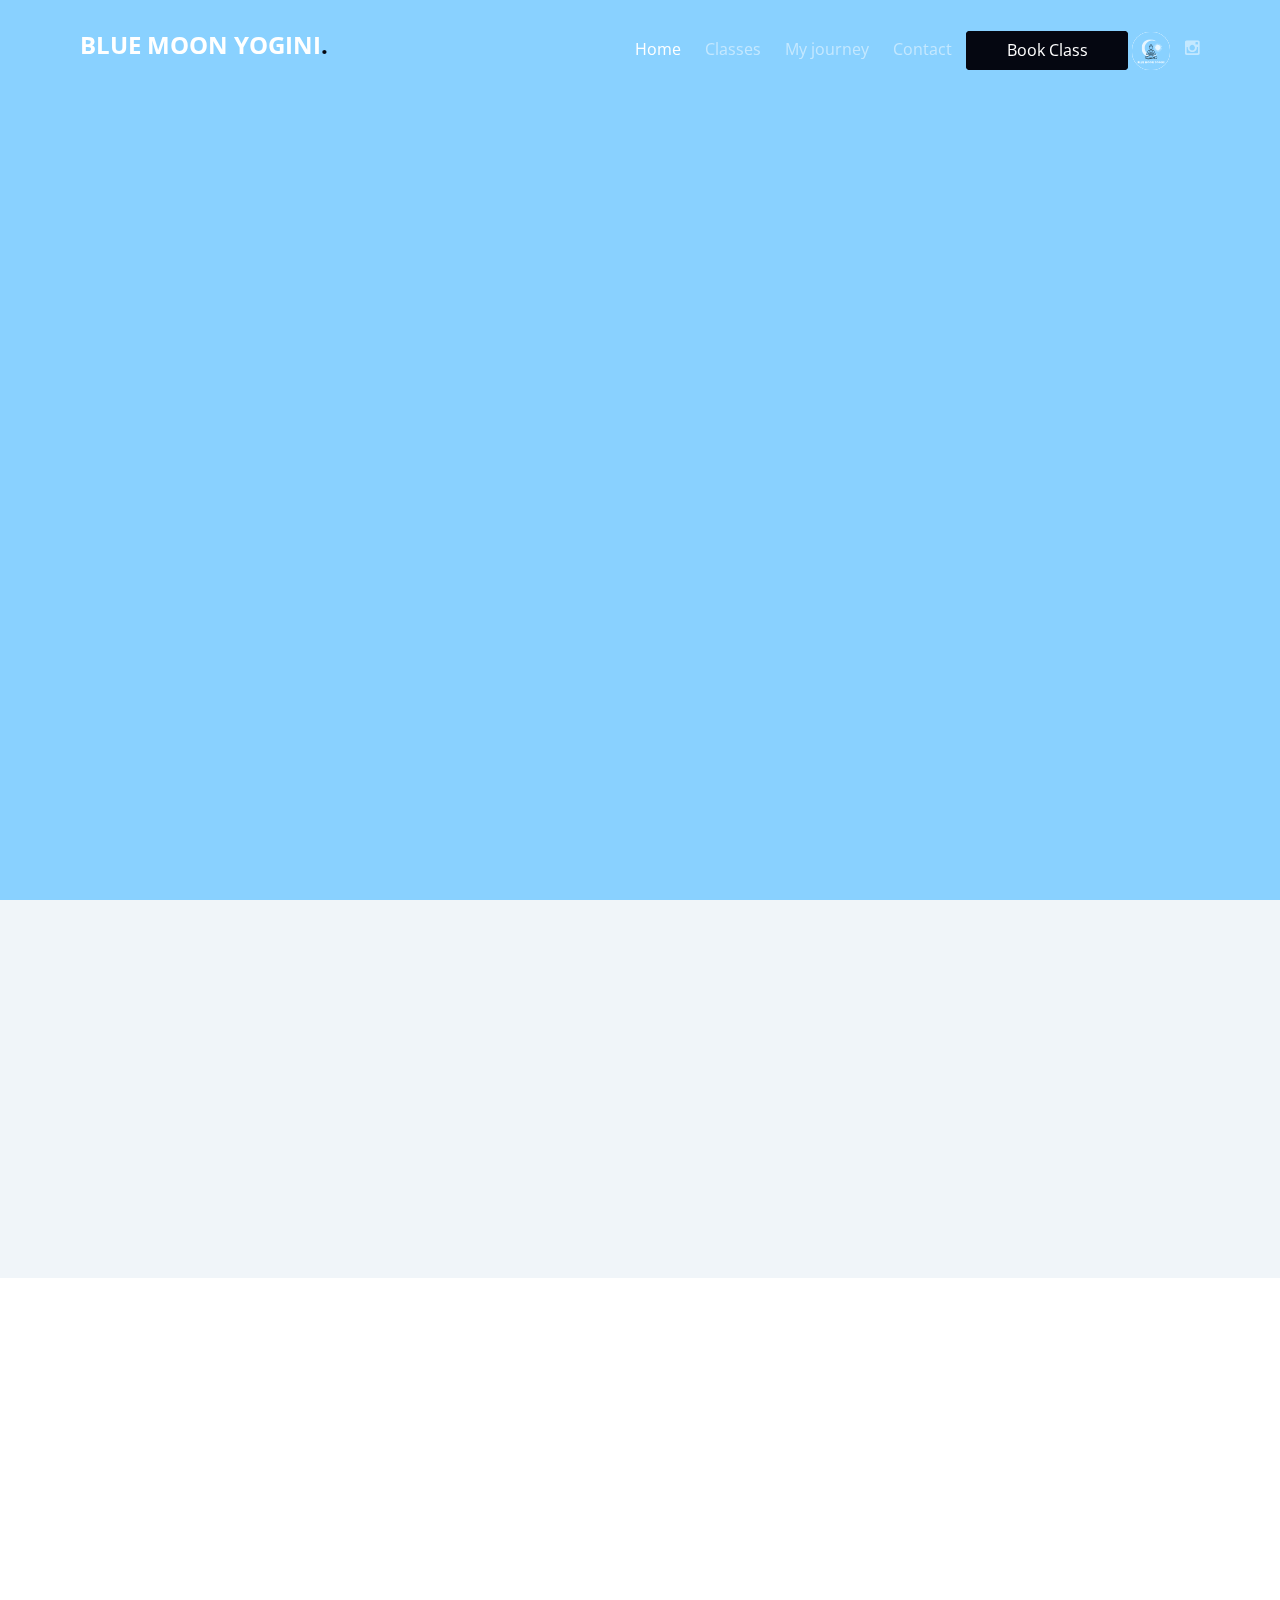
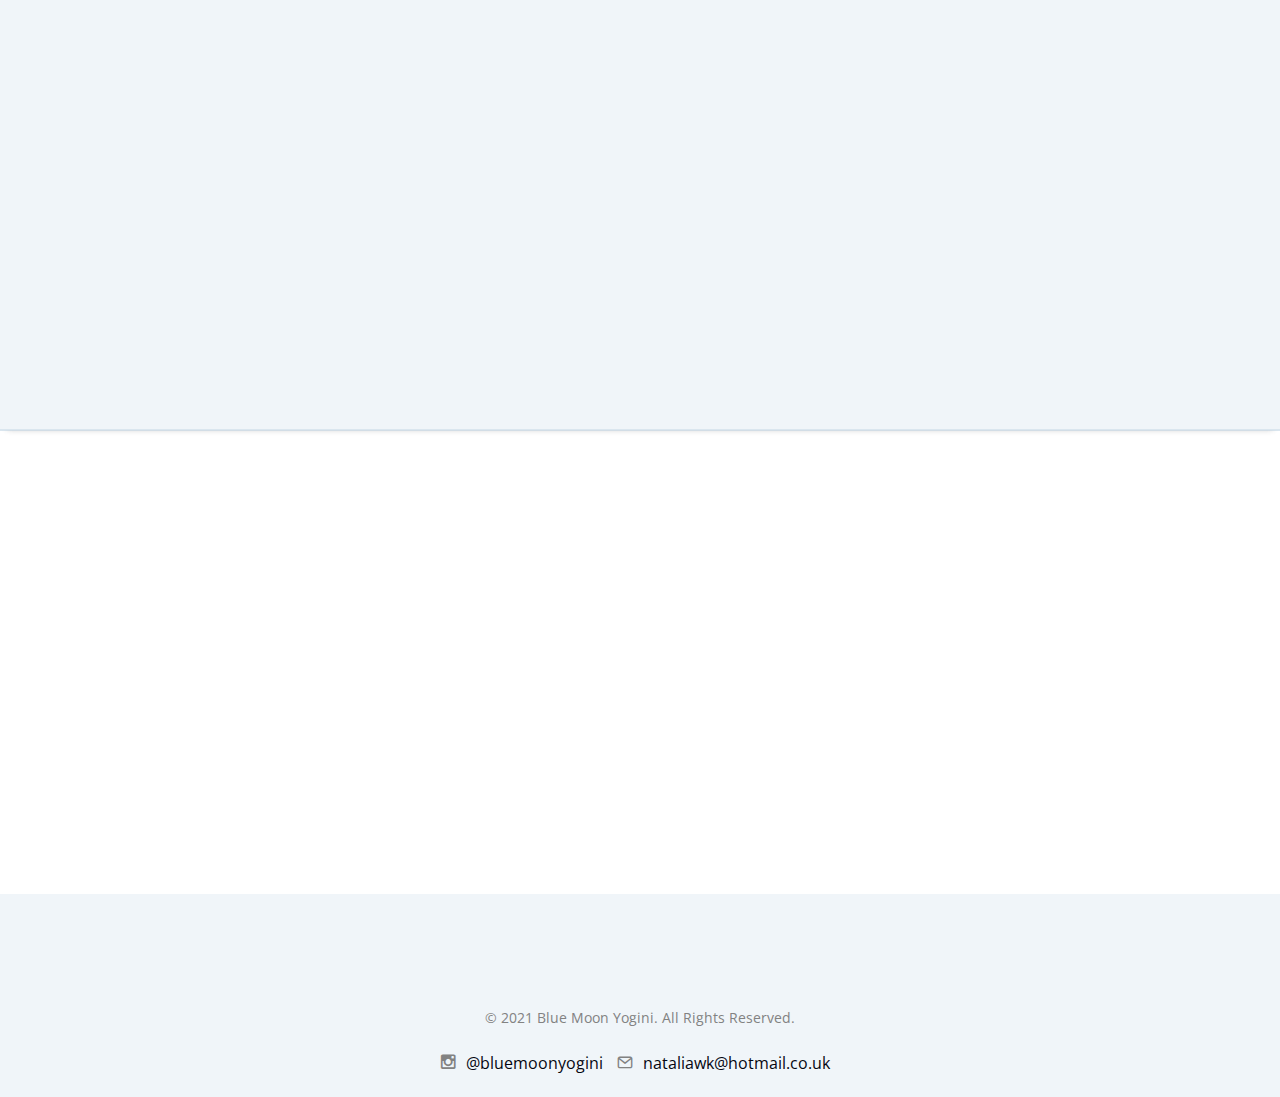
==== commit 4a89c1e4: "about" ====
--- a/index.html
+++ b/index.html
@@ -155,8 +155,7 @@
 				<div class="col-md-7 text-left">
 					<div class="display-t">
 						<div class="display-tc animate-box about-me" data-animate-effect="fadeInUp">
-							<h4 style="color: #000000; font-weight: bold; padding-top: 20px;">About me</h4>							
-							<p class="pt40">								
+							<p style="padding-top: 40px;">								
 								I’m Natalia<br>
 								And yoga is my passion and my instant self-care kit.<br>
 								It grounds me, it refocuses my energy and keeps me present.<br>
@@ -287,7 +286,7 @@
 				<div class="col-md-7 text-left">
 					<div class="display-t">
 						<div class="display-tc animate-box about-me" data-animate-effect="fadeInUp">
-							<p class="about-me_text pt40">								
+							<p class="about-me_text1 pt40">								
 								• It lowers the blood pressure in the arteries which can prevent a heart attack and promotes cardiovascular health.</br>
 								• It strengthens the muscles and tones them.</br>
 								• It engages the core (abdominal) muscles to ease the pressure on your lower back preventing back pain.</br> 
@@ -309,7 +308,7 @@
 				<div class="col-md-7 text-left">
 					<div class="display-t">
 						<div class="display-tc animate-box about-me" data-animate-effect="fadeInUp">
-							<p class="about-me_text pt40">
+							<p class="about-me_text1 pt40">
 								• It stimulates digestion and metabolism by increased elimination of toxins from your body.</br>
 								• It promotes healthy sleep through rhythmic slow breathing and hence tapping into your parasympathetic nervous system.</br>
 								• It promotes weight loss by boosting your metabolism and improving the body’s sensitivity to insulin.</br>
@@ -331,7 +330,7 @@
 				<div class="col-md-7 text-left">
 					<div class="display-t">
 						<div class="display-tc animate-box about-me" data-animate-effect="fadeInUp">
-							<p class="about-me_text pt40">
+							<p class="about-me_text1 pt40">
 								• It assists people with arthritis as it can reduce joint pain and improve the range of motion and joint flexibility.</br>
 								• It has beneficial effects on the immune system and helping fight off infections.</br>
 								• It hacks your mind by refocusing and bringing attention to the present moment inducing relaxation and deep rest helping with anxiety.</br>
